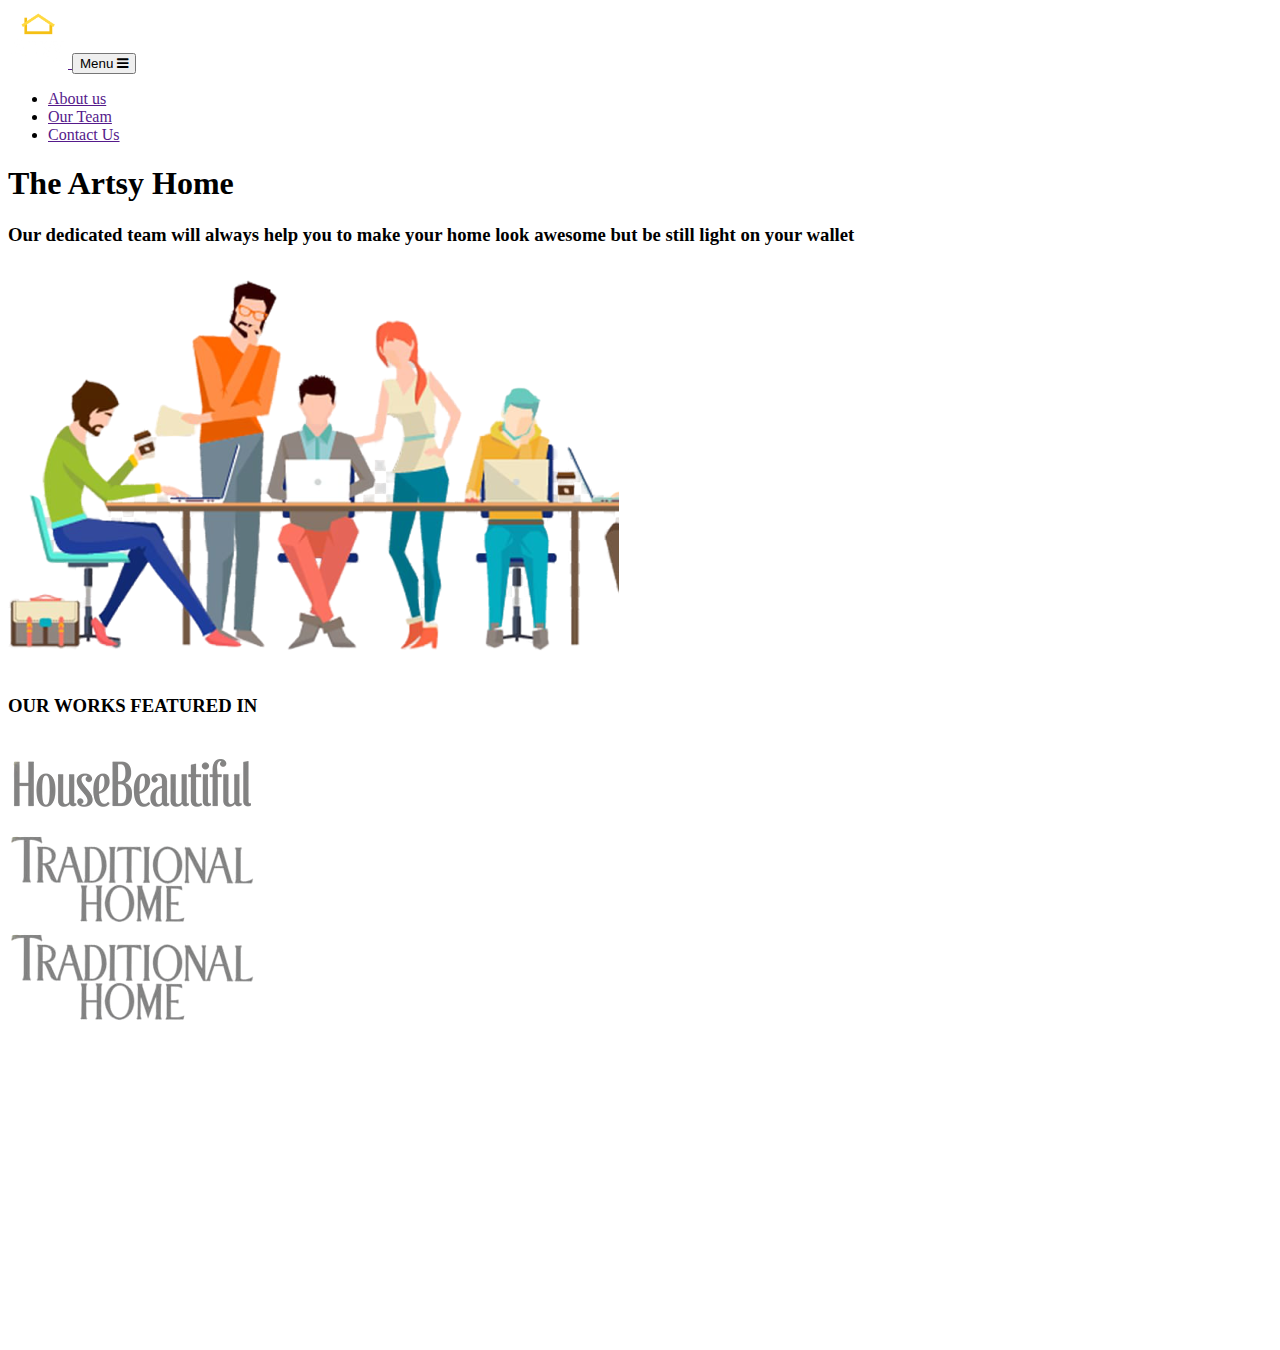
==== index.html @ b0ba8d80 "First commit" ====
<!DOCTYPE html>
<html lang="en">

<head>
    <meta charset="UTF-8">
    <meta name="viewport" content="width=device-width, initial-scale=1.0">
    <title>HomePage</title>
    <!-- Bootstrap -->
    <!-- CSS only -->
    <link rel="stylesheet" href="https://stackpath.bootstrapcdn.com/bootstrap/4.5.0/css/bootstrap.min.css"
        integrity="sha384-9aIt2nRpC12Uk9gS9baDl411NQApFmC26EwAOH8WgZl5MYYxFfc+NcPb1dKGj7Sk" crossorigin="anonymous">

    <!-- JS, Popper.js, and jQuery -->
    <script src="https://code.jquery.com/jquery-3.5.1.slim.min.js"
        integrity="sha384-DfXdz2htPH0lsSSs5nCTpuj/zy4C+OGpamoFVy38MVBnE+IbbVYUew+OrCXaRkfj"
        crossorigin="anonymous"></script>
    <script src="https://cdn.jsdelivr.net/npm/popper.js@1.16.0/dist/umd/popper.min.js"
        integrity="sha384-Q6E9RHvbIyZFJoft+2mJbHaEWldlvI9IOYy5n3zV9zzTtmI3UksdQRVvoxMfooAo"
        crossorigin="anonymous"></script>
    <script src="https://stackpath.bootstrapcdn.com/bootstrap/4.5.0/js/bootstrap.min.js"
        integrity="sha384-OgVRvuATP1z7JjHLkuOU7Xw704+h835Lr+6QL9UvYjZE3Ipu6Tp75j7Bh/kR0JKI"
        crossorigin="anonymous"></script>
    <!-- Animate.css -->
    <link rel="stylesheet" href="https://cdnjs.cloudflare.com/ajax/libs/animate.css/4.0.0/animate.min.css" />
    <!-- fontAwesome -->
    <link rel="stylesheet" href="https://stackpath.bootstrapcdn.com/font-awesome/4.7.0/css/font-awesome.min.css"
        integrity="sha384-wvfXpqpZZVQGK6TAh5PVlGOfQNHSoD2xbE+QkPxCAFlNEevoEH3Sl0sibVcOQVnN" crossorigin="anonymous">
</head>

<body>

    <nav class="navbar fixed-top navbar-expand-lg navbar-dark bg-transparent " id="mainNav">
        <div class="container">
            <a class="navbar-brand font-weight-bold" href="">
                <img height="60" src="./images/3a9c48d5-1e54-46b0-845f-4ae2c15a9fb2_200x200.png" alt="">
            </a>
            <button class="navbar-toggler navbar-toggler-right" type="button" data-toggle="collapse"
                data-target="#navbarResponsive" aria-controls="navbarResponsive" aria-expanded="false"
                aria-label="Toggle navigation">
                Menu
                <i class="fa fa-bars"></i>
            </button>
            <div class="collapse navbar-collapse" id="navbarResponsive">
                <ul class="navbar-nav ml-auto">
                    <li class="nav-item">
                        <a class="nav-link" href="">About us</a>
                    </li>
                    <li class="nav-item">
                        <a class="nav-link" href="">Our Team</a>
                    </li>
                    <li class="nav-item">
                        <a class="nav-link" href="">Contact Us</a>
                    </li>
                </ul>
            </div>
        </div>
    </nav>

    <div class=" p-lg-5 p-0 d-flex bg-info text-white align-items-center">
        <div class="container mt-5 pt-5">
            <div class="row">
                <div class="pt-5 order-2 order-lg-1 col-lg-6 col-12">
                    <h1 class="d-block animate__animated animate__fadeInLeft">The Artsy Home</h1>
                    <h3 class="d-block animate__animated animate__fadeInLeft  font-weight-light ">Our dedicated team
                        will always help you to make your home look awesome but be still light on your wallet</h3>
                </div>
                <div class="order-1 order-lg-2 col-lg-6 col-12">
                    <img class="img-fluid animate__animated animate__bounceIn"
                        src="./images/coworking-entrepreneurship-startup-company-business-hand-painted-cartoon-business-people-business-material-removebg-preview.png"
                        alt="">
                </div>
            </div>
        </div>
    </div>

    <div class="p-3  bg-light">
        <div class="animate__animated animate__fadeIn animate__delay-1s mt-2 text-center font-weight-bold">
            <h3>OUR WORKS FEATURED IN</h3>
        </div>
        <div class="animate__animated animate__fadeIn animate__delay-1s container-fluid mt-3 row text-center">
            <div class="col-lg-4">
                <img class="mb-2" src="./images/hb_logo-removebg-preview.png" alt="">
            </div>
            <div class="col-lg-4">
                <img class="mb-2" src="./images/logo1-removebg-preview.png" alt="">
            </div>
            <div class="col-lg-4">
                <img class="mb-2" src="./images/logo1-removebg-preview.png" alt="">
            </div>
        </div>
        <div>

        </div>

    </div>

    <div class="pt-5 mb-2 container-fluid">
        <div class=" row text-left">
            <div style="background-color: #007388;"
                class="wow animate__animated animate__fadeInLeftBig p-3 text-white col-lg-6 col-12">
                <h1>HEADING</h1>
                <p>
                    Lorem ipsum dolor sit amet consectetur adipisicing elit. Blanditiis explicabo exercitationem
                    mollitia iusto recusandae alias a ex repellat quasi ut natus obcaecati ipsa, doloremque eligendi
                    animi fugiat officiis quibusdam possimus. Aliquid quis corrupti beatae eaque reprehenderit
                    consequatur dolore perspiciatis doloribus velit ex voluptate dicta, laborum libero at. Qui vel
                    itaque, quia ipsam accusamus incidunt, nulla quo eligendi, iusto assumenda minima in ipsa explicabo
                    non veniam minus quasi dolorem iure. Perspiciatis commodi et quae perferendis voluptatibus enim
                    maiores, ipsa expedita, hic cum odio saepe fugit consequuntur autem. Magnam, nam. Est, quam? Vero
                    labore beatae aliquam commodi aspernatur, minus est recusandae dolor!
                </p>
            </div>
            <div class="col-lg-6 col-12">

            </div>
        </div>
        <div class="row text-left">
            <div class="col-lg-6 col-12">

            </div>
            <div style="background-color: #007388;"
                class="wow animate__animated animate__fadeInRightBig p-3 text-white  col-lg-6 col-12">
                <h1>HEADING</h1>
                <p>

                    Lorem ipsum dolor sit amet consectetur adipisicing elit. Blanditiis explicabo exercitationem
                    mollitia iusto recusandae alias a ex repellat quasi ut natus obcaecati ipsa, doloremque eligendi
                    animi fugiat officiis quibusdam possimus. Aliquid quis corrupti beatae eaque reprehenderit
                    consequatur dolore perspiciatis doloribus velit ex voluptate dicta, laborum libero at. Qui vel
                    itaque, quia ipsam accusamus incidunt, nulla quo eligendi, iusto assumenda minima in ipsa explicabo
                    non veniam minus quasi dolorem iure. Perspiciatis commodi et quae perferendis voluptatibus enim
                    maiores, ipsa expedita, hic cum odio saepe fugit consequuntur autem. Magnam, nam. Est, quam? Vero
                    labore beatae aliquam commodi aspernatur, minus est recusandae dolor!
                </p>
            </div>
        </div>
    </div>
</body>
<!-- Wow.js -->
<script src="wow.min.js"></script>
<script>
    new WOW().init();
</script>

<script>
    window.onscroll = function () {
        if (this.scrollY > 10) {
            document.getElementById("mainNav").className = "navbar fixed-top navbar-expand-lg navbar-dark bg-dark"
            document.getElementById("mainNav").style.opacity = 0.8;
        } else if (this.scrollY < 10) {
            document.getElementById("mainNav").className = "navbar fixed-top navbar-expand-lg navbar-dark bg-transparent"
            document.getElementById("mainNav").style.opacity = 1;
        }

    } 
</script>

</html>
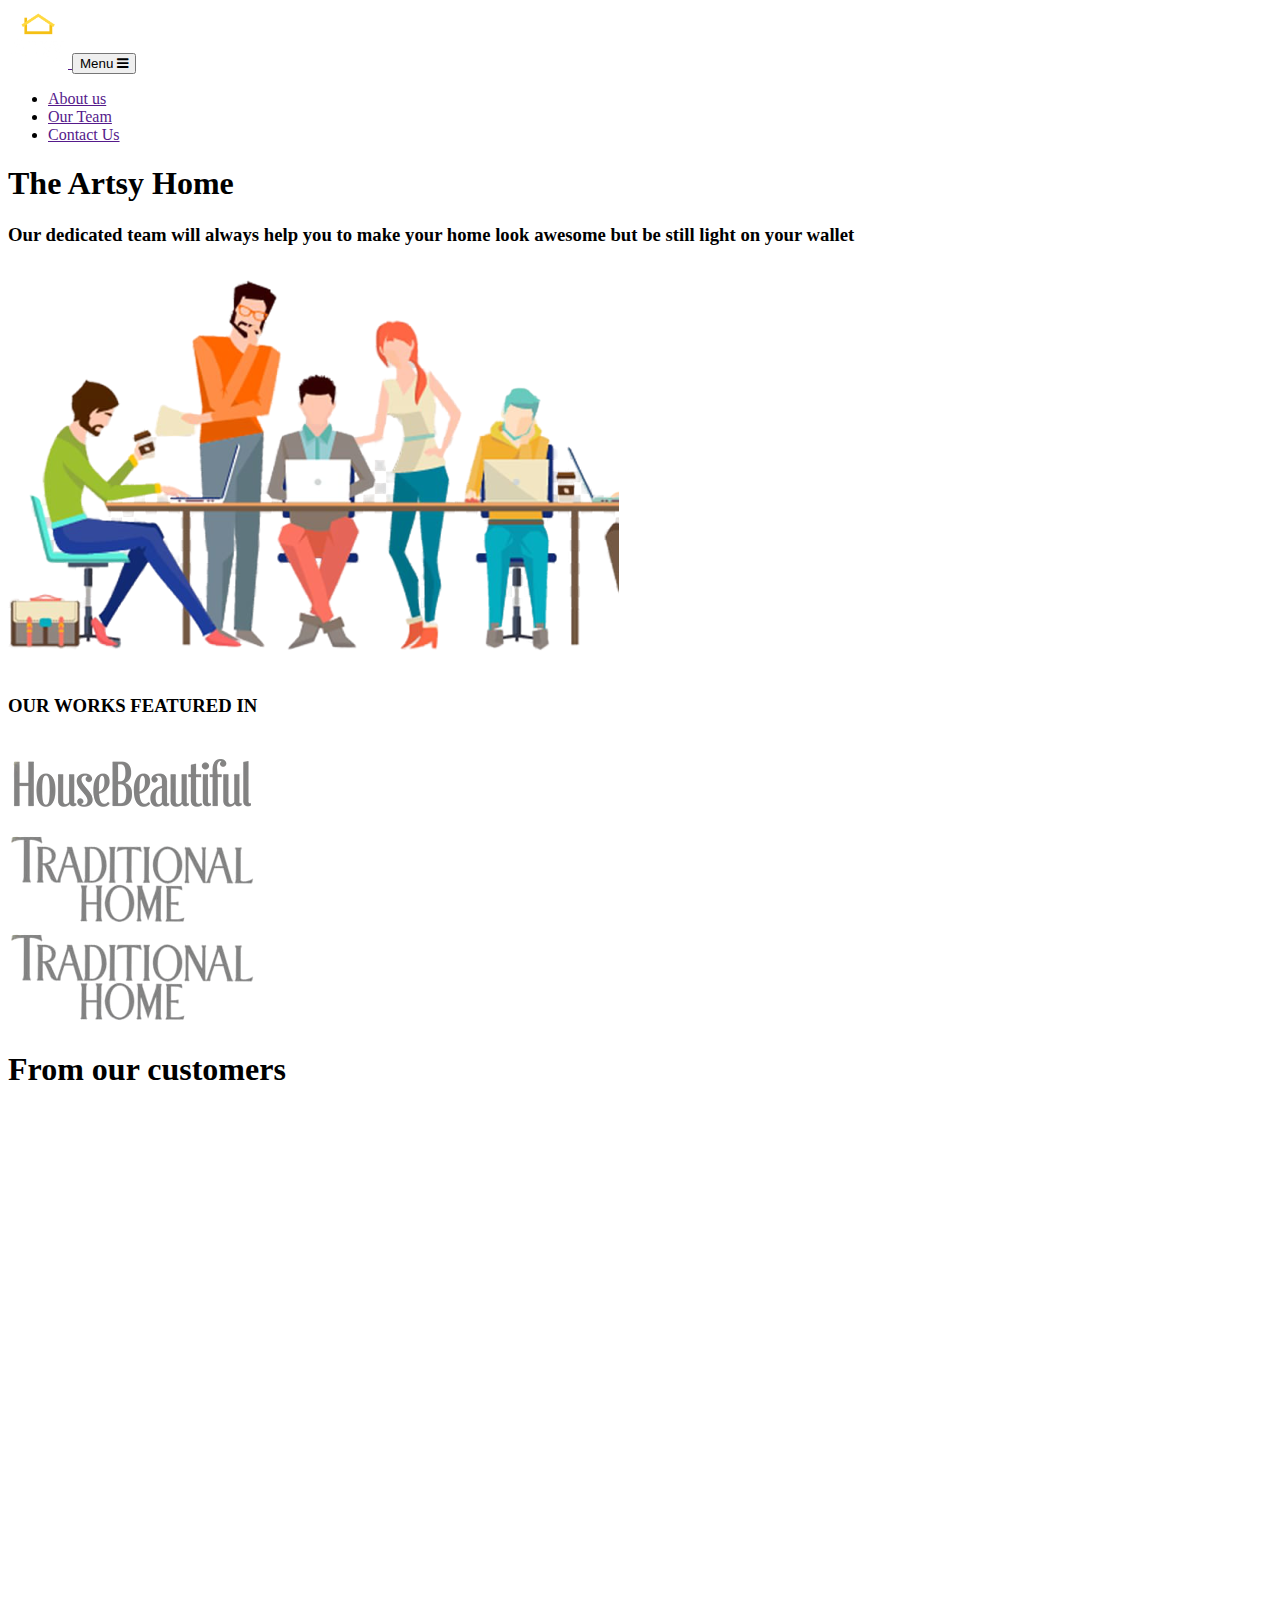
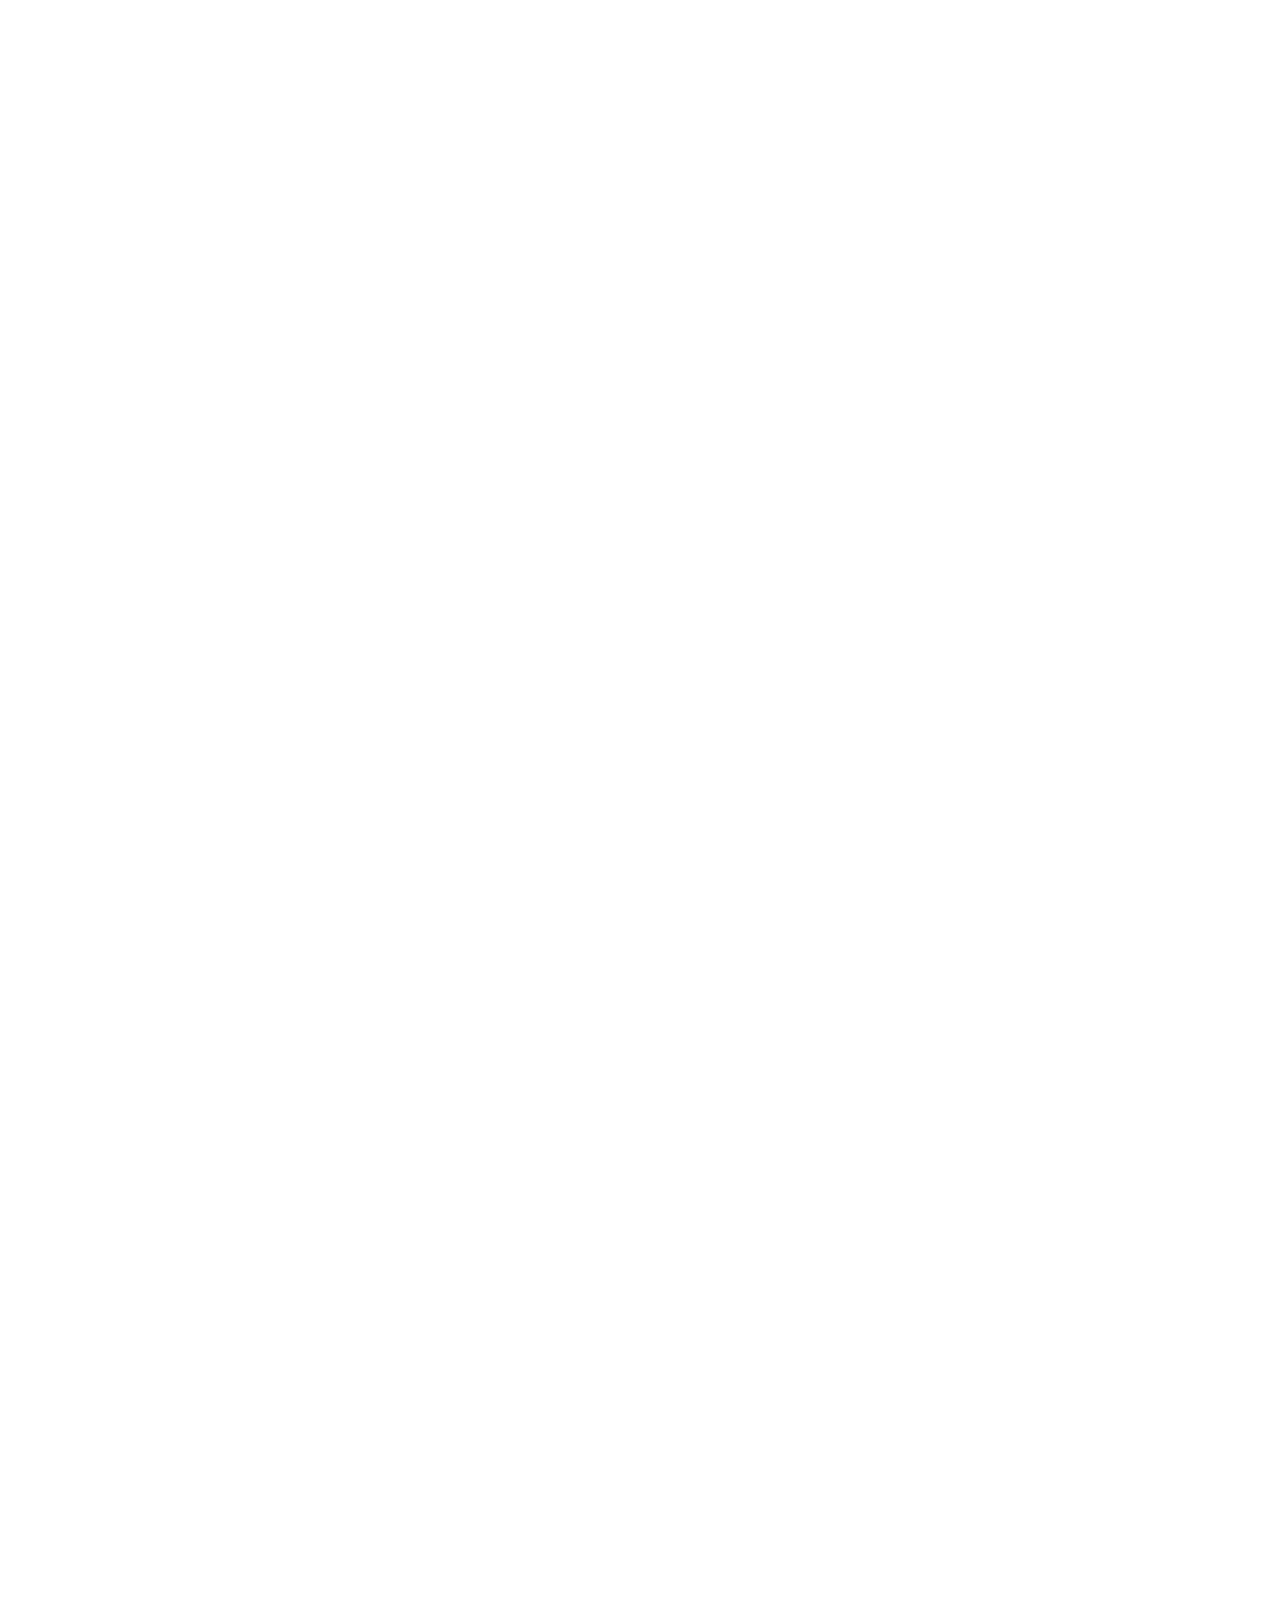
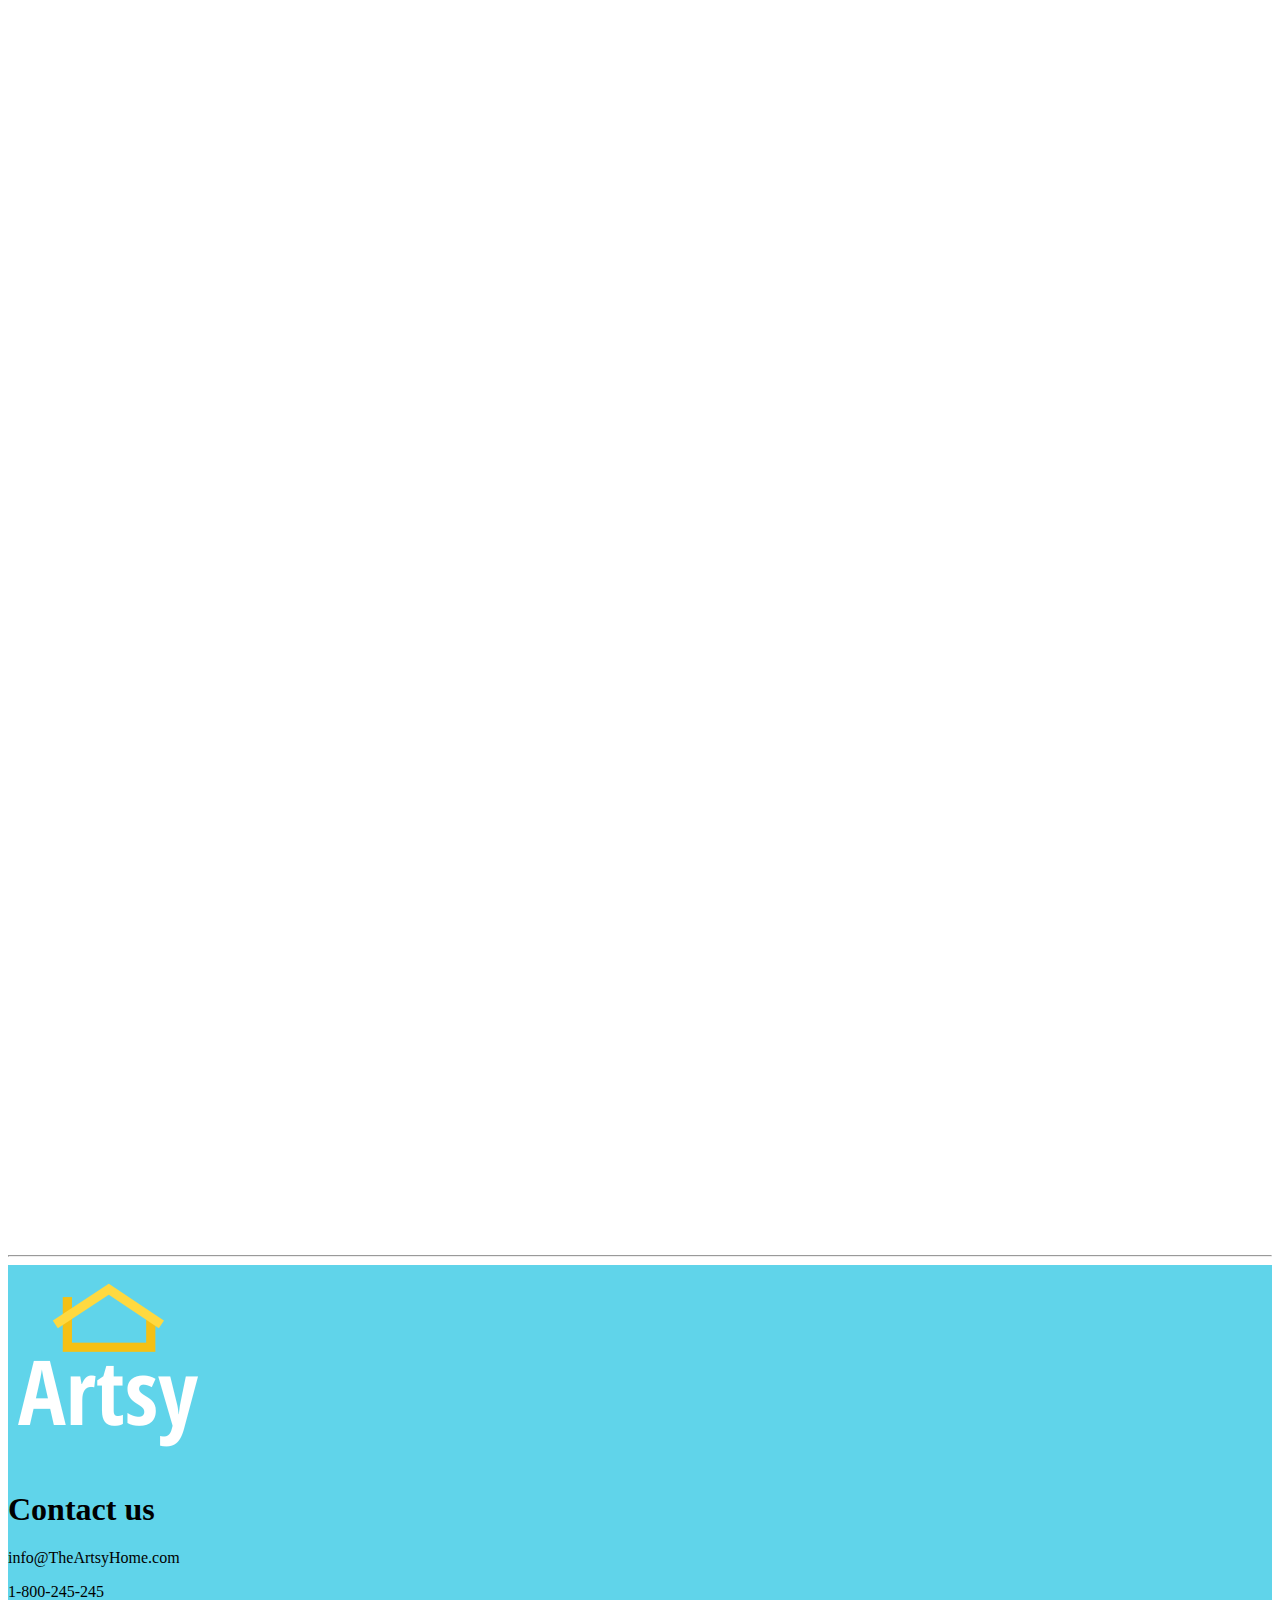
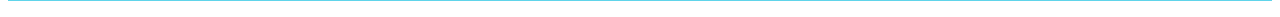
==== commit 03f0d1cd: "Contact us, carousel and Reviews added" ====
--- a/index.html
+++ b/index.html
@@ -93,48 +93,139 @@
         </div>
 
     </div>
-
-    <div class="pt-5 mb-2 container-fluid">
-        <div class=" row text-left">
+    <!-- Customers -->
+    <div class="bg-light pt-5 mb-2 container-fluid">
+        <div class="text-center mb-4">
+            <h1>From our customers</h1>
+        </div>
+        <div class="mb-4 row no-gutters text-left">
             <div style="background-color: #007388;"
                 class="wow animate__animated animate__fadeInLeftBig p-3 text-white col-lg-6 col-12">
-                <h1>HEADING</h1>
+                <h1 style="padding-top: 15%">Mr and Mrs Raghu</h1>
                 <p>
-                    Lorem ipsum dolor sit amet consectetur adipisicing elit. Blanditiis explicabo exercitationem
-                    mollitia iusto recusandae alias a ex repellat quasi ut natus obcaecati ipsa, doloremque eligendi
-                    animi fugiat officiis quibusdam possimus. Aliquid quis corrupti beatae eaque reprehenderit
-                    consequatur dolore perspiciatis doloribus velit ex voluptate dicta, laborum libero at. Qui vel
-                    itaque, quia ipsam accusamus incidunt, nulla quo eligendi, iusto assumenda minima in ipsa explicabo
-                    non veniam minus quasi dolorem iure. Perspiciatis commodi et quae perferendis voluptatibus enim
-                    maiores, ipsa expedita, hic cum odio saepe fugit consequuntur autem. Magnam, nam. Est, quam? Vero
-                    labore beatae aliquam commodi aspernatur, minus est recusandae dolor!
+                    <i class="fa fa-quote-left text-large"></i>
+                    You and your crew did an amazing job. Not only did you create a very stylish environment, you
+                    have managed to highlight so many of my personal possessions. These items are all that’s left
+                    after a 43 year career…each piece reminds me of a particular time in my life, a family member,
+                    or an estate I may have overseen. It’s of great comfort to be able to be surrounded by these
+                    memories.
+                    <i class="fa fa-quote-right"></i>
                 </p>
             </div>
             <div class="col-lg-6 col-12">
-
-            </div>
-        </div>
-        <div class="row text-left">
+                <div id="MyCarousel" class="wow animate__animated animate__fadeInRightBig carousel slide"
+                    data-ride="carousel">
+                    <ol class="carousel-indicators">
+                        <li data-target="#MyCarousel" data-slide-to="0" class="active"></li>
+                        <li data-target="#MyCarousel" data-slide-to="1"></li>
+                        <li data-target="#MyCarousel" data-slide-to="2"></li>
+                        <li data-target="#MyCarousel" data-slide-to="3"></li>
+                        <li data-target="#MyCarousel" data-slide-to="4"></li>
+                    </ol>
+                    <div class="carousel-inner">
+                        <div class="carousel-item active">
+                            <img src="./images/Raghus Apartment/livingRoom.jpg" class="d-block w-100" alt="...">
+                        </div>
+                        <div class="carousel-item">
+                            <img src="./images/Raghus Apartment/Dining.jpg" class="d-block w-100" alt="...">
+                        </div>
+                        <div class="carousel-item">
+                            <img src="./images/Raghus Apartment/Bedroom.jpg" class="d-block w-100" alt="...">
+                        </div>
+                        <div class="carousel-item">
+                            <img src="./images/Raghus Apartment/Bathroom.jpg" class="d-block w-100" alt="...">
+                        </div>
+                        <div class="carousel-item">
+                            <img src="./images/Raghus Apartment/kitchen.jpg" class="d-block w-100" alt="...">
+                        </div>
+                    </div>
+                    <a class="carousel-control-prev" href="#MyCarousel" role="button" data-slide="prev">
+                        <span class="carousel-control-prev-icon" aria-hidden="true"></span>
+                        <span class="sr-only">Previous</span>
+                    </a>
+                    <a class="carousel-control-next" href="#MyCarousel" role="button" data-slide="next">
+                        <span class="carousel-control-next-icon" aria-hidden="true"></span>
+                        <span class="sr-only">Next</span>
+                    </a>
+                </div>
+
+            </div>
+        </div>
+        <div class="row no-gutters text-left">
             <div class="col-lg-6 col-12">
+                <div id="MyCarousel2" class="wow animate__animated animate__fadeInLeftBig carousel slide"
+                    data-ride="carousel">
+                    <ol class="carousel-indicators">
+                        <li data-target="#MyCarousel2" data-slide-to="0" class="active"></li>
+                        <li data-target="#MyCarousel2" data-slide-to="1"></li>
+                        <li data-target="#MyCarousel2" data-slide-to="2"></li>
+                        <li data-target="#MyCarousel2" data-slide-to="3"></li>
+                        <li data-target="#MyCarousel2" data-slide-to="4"></li>
+                    </ol>
+                    <div class="carousel-inner">
+                        <div class="carousel-item active">
+                            <img src="./images/Ravi's Apartment/livingRoom.jpg" class="d-block w-100" alt="...">
+                        </div>
+                        <div class="carousel-item">
+                            <img src="./images/Ravi's Apartment/Dining.jpg" class="d-block w-100" alt="...">
+                        </div>
+                        <div class="carousel-item">
+                            <img src="./images/Ravi's Apartment/Bedroom.jpg" class="d-block w-100" alt="...">
+                        </div>
+                        <div class="carousel-item">
+                            <img src="./images/Ravi's Apartment/Bathroom.jpg" class="d-block w-100" alt="...">
+                        </div>
+                        <div class="carousel-item">
+                            <img src="./images/Ravi's Apartment/Kitchen.jpg" class="d-block w-100" alt="...">
+                        </div>
+                    </div>
+                    <a class="carousel-control-prev" href="#MyCarousel2" role="button" data-slide="prev">
+                        <span class="carousel-control-prev-icon" aria-hidden="true"></span>
+                        <span class="sr-only">Previous</span>
+                    </a>
+                    <a class="carousel-control-next" href="#MyCarousel2" role="button" data-slide="next">
+                        <span class="carousel-control-next-icon" aria-hidden="true"></span>
+                        <span class="sr-only">Next</span>
+                    </a>
+                </div>
 
             </div>
             <div style="background-color: #007388;"
                 class="wow animate__animated animate__fadeInRightBig p-3 text-white  col-lg-6 col-12">
-                <h1>HEADING</h1>
+                <h1 style="padding-top: 15%">Mr and Mrs Ravi</h1>
                 <p>
-
-                    Lorem ipsum dolor sit amet consectetur adipisicing elit. Blanditiis explicabo exercitationem
-                    mollitia iusto recusandae alias a ex repellat quasi ut natus obcaecati ipsa, doloremque eligendi
-                    animi fugiat officiis quibusdam possimus. Aliquid quis corrupti beatae eaque reprehenderit
-                    consequatur dolore perspiciatis doloribus velit ex voluptate dicta, laborum libero at. Qui vel
-                    itaque, quia ipsam accusamus incidunt, nulla quo eligendi, iusto assumenda minima in ipsa explicabo
-                    non veniam minus quasi dolorem iure. Perspiciatis commodi et quae perferendis voluptatibus enim
-                    maiores, ipsa expedita, hic cum odio saepe fugit consequuntur autem. Magnam, nam. Est, quam? Vero
-                    labore beatae aliquam commodi aspernatur, minus est recusandae dolor!
+                    <i class="fa fa-quote-left"></i>
+                    Consulting with this group was both professional and prompt. Their help bringing a 1986 home
+                    into the 21st century was better than we could ever imagined. Great ideas were brought to the
+                    table which included room by room design. Paint color,rugs, bedding,lamp, plus accessory
+                    suggestions. Very impressed how they believed in using items you had but arranging them for a
+                    totally different look. I would highly recommend this company as they are all about putting the
+                    client first and their goals before presenting ideas.
+                    <i class="fa fa-quote-right"></i>
                 </p>
             </div>
         </div>
     </div>
+    <hr>
+    <footer style="background-color: #60d4ea;">
+        <div class="container p-5">
+            <div class="row no-gutters">
+                <div class="col-lg-5 col-12">
+                    <img height="200" src="./images/3a9c48d5-1e54-46b0-845f-4ae2c15a9fb2_200x200.png" alt="">
+                </div>
+                <div class="col-lg-7 col-12 text-white text-center border border-right-0 border-top-0 border-bottom-0">
+                    <h1 class="mb-5">Contact us</h1>
+                    <p>
+                        info@TheArtsyHome.com 
+                    </p>
+                    <p>
+                        1-800-245-245
+                    </p>
+                </div>
+            </div>
+        </div>
+
+    </footer>
 </body>
 <!-- Wow.js -->
 <script src="wow.min.js"></script>
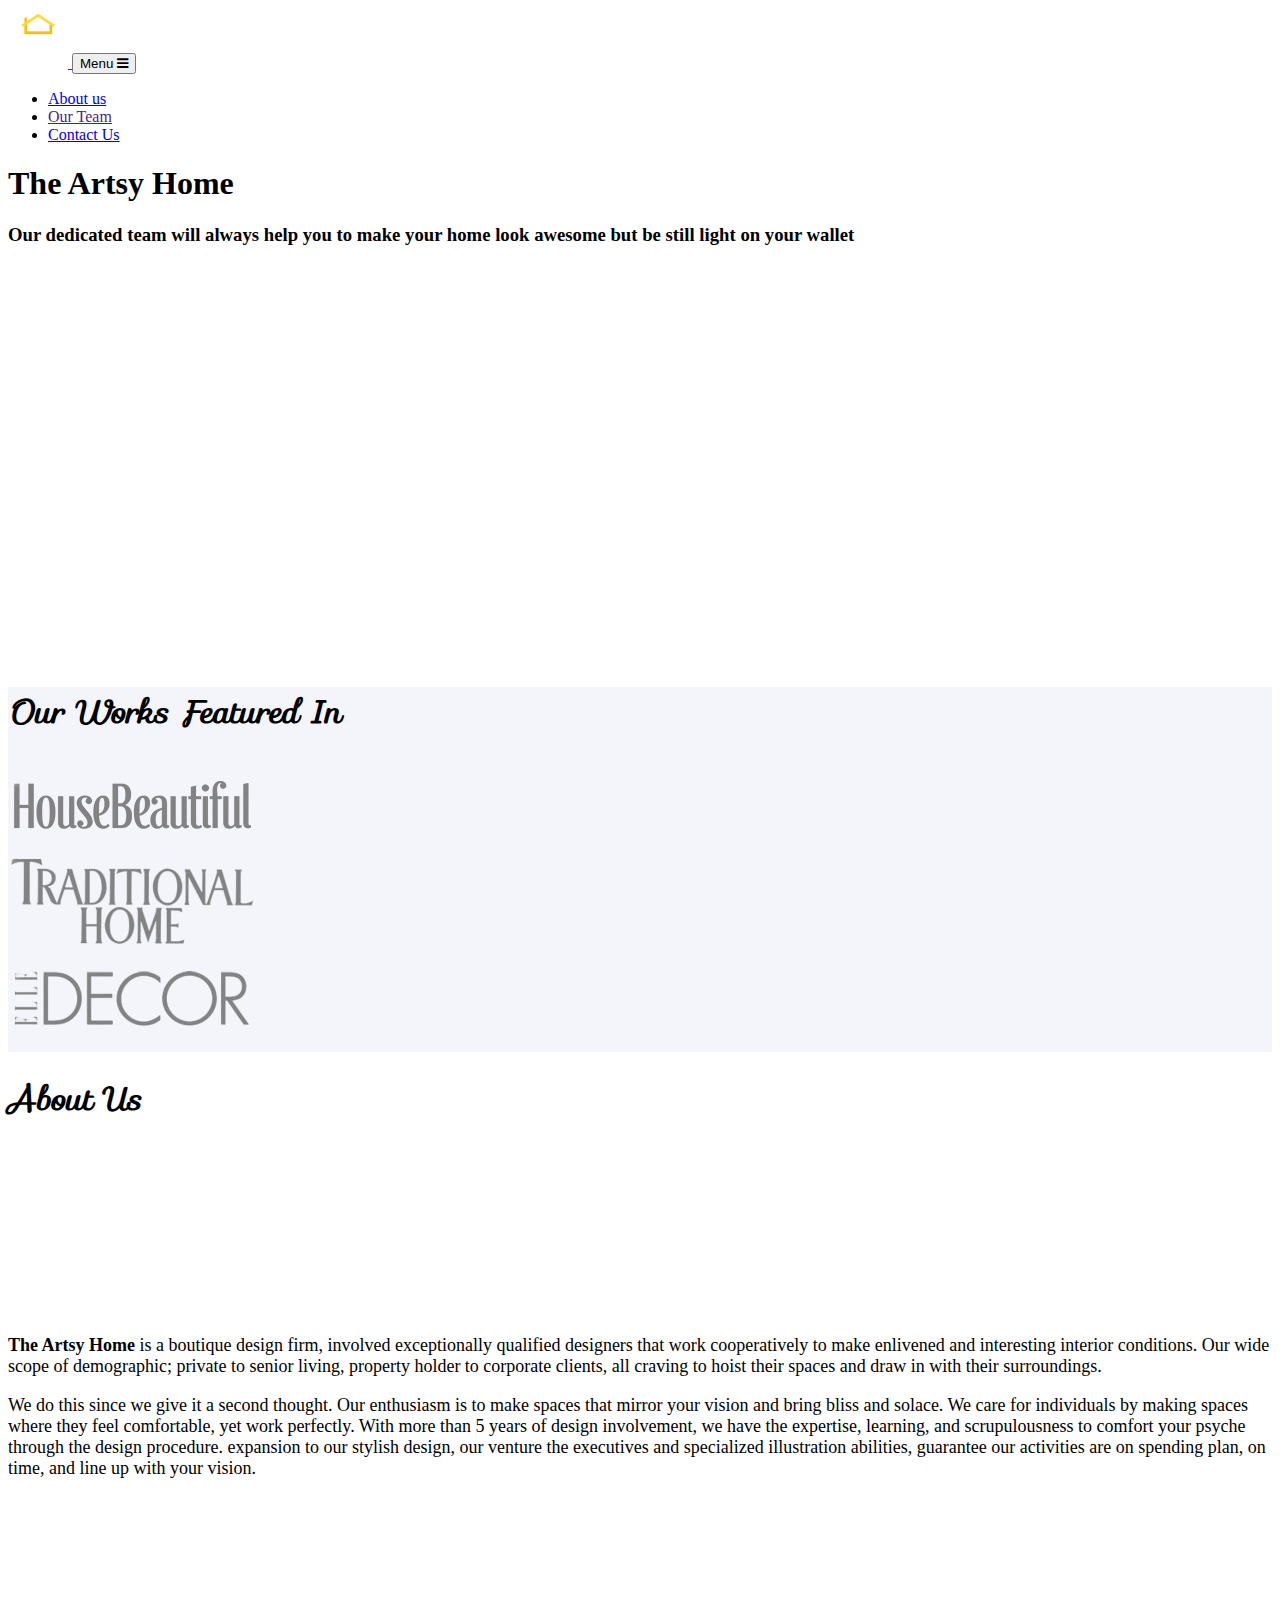
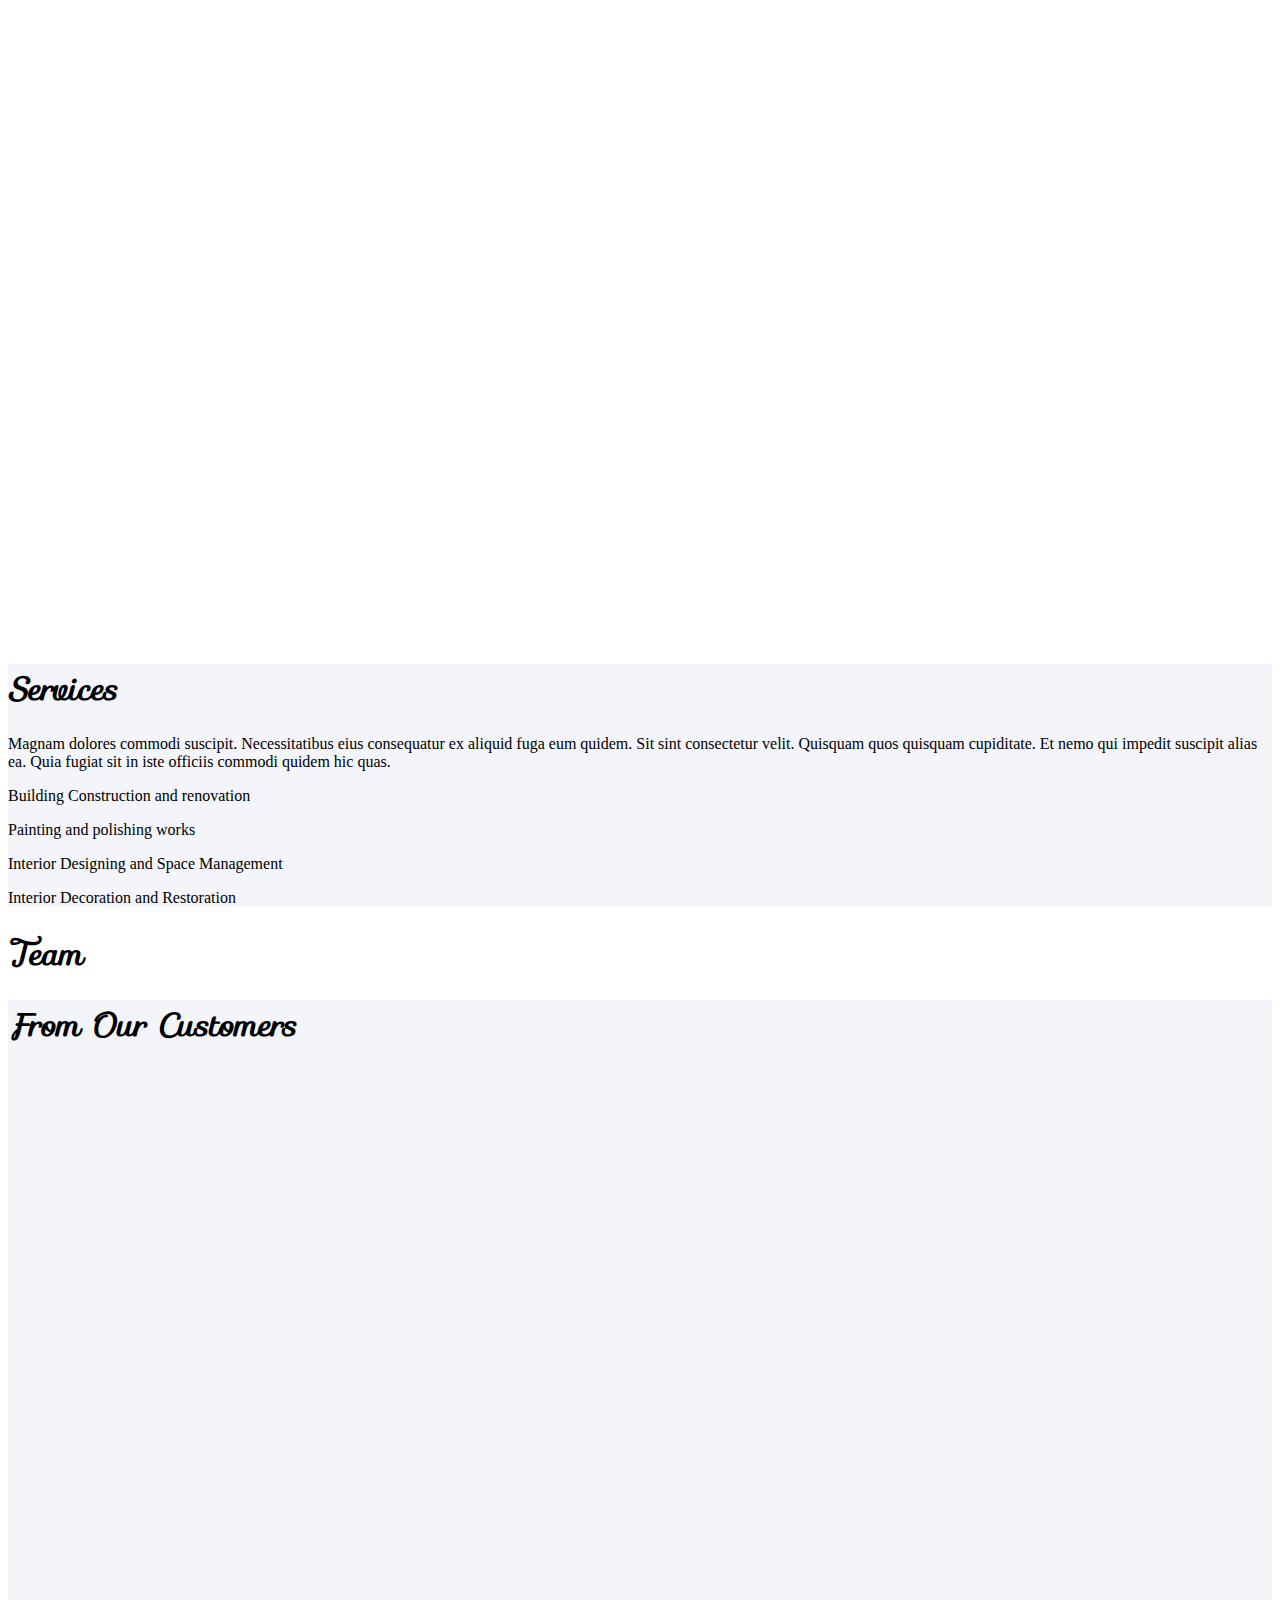
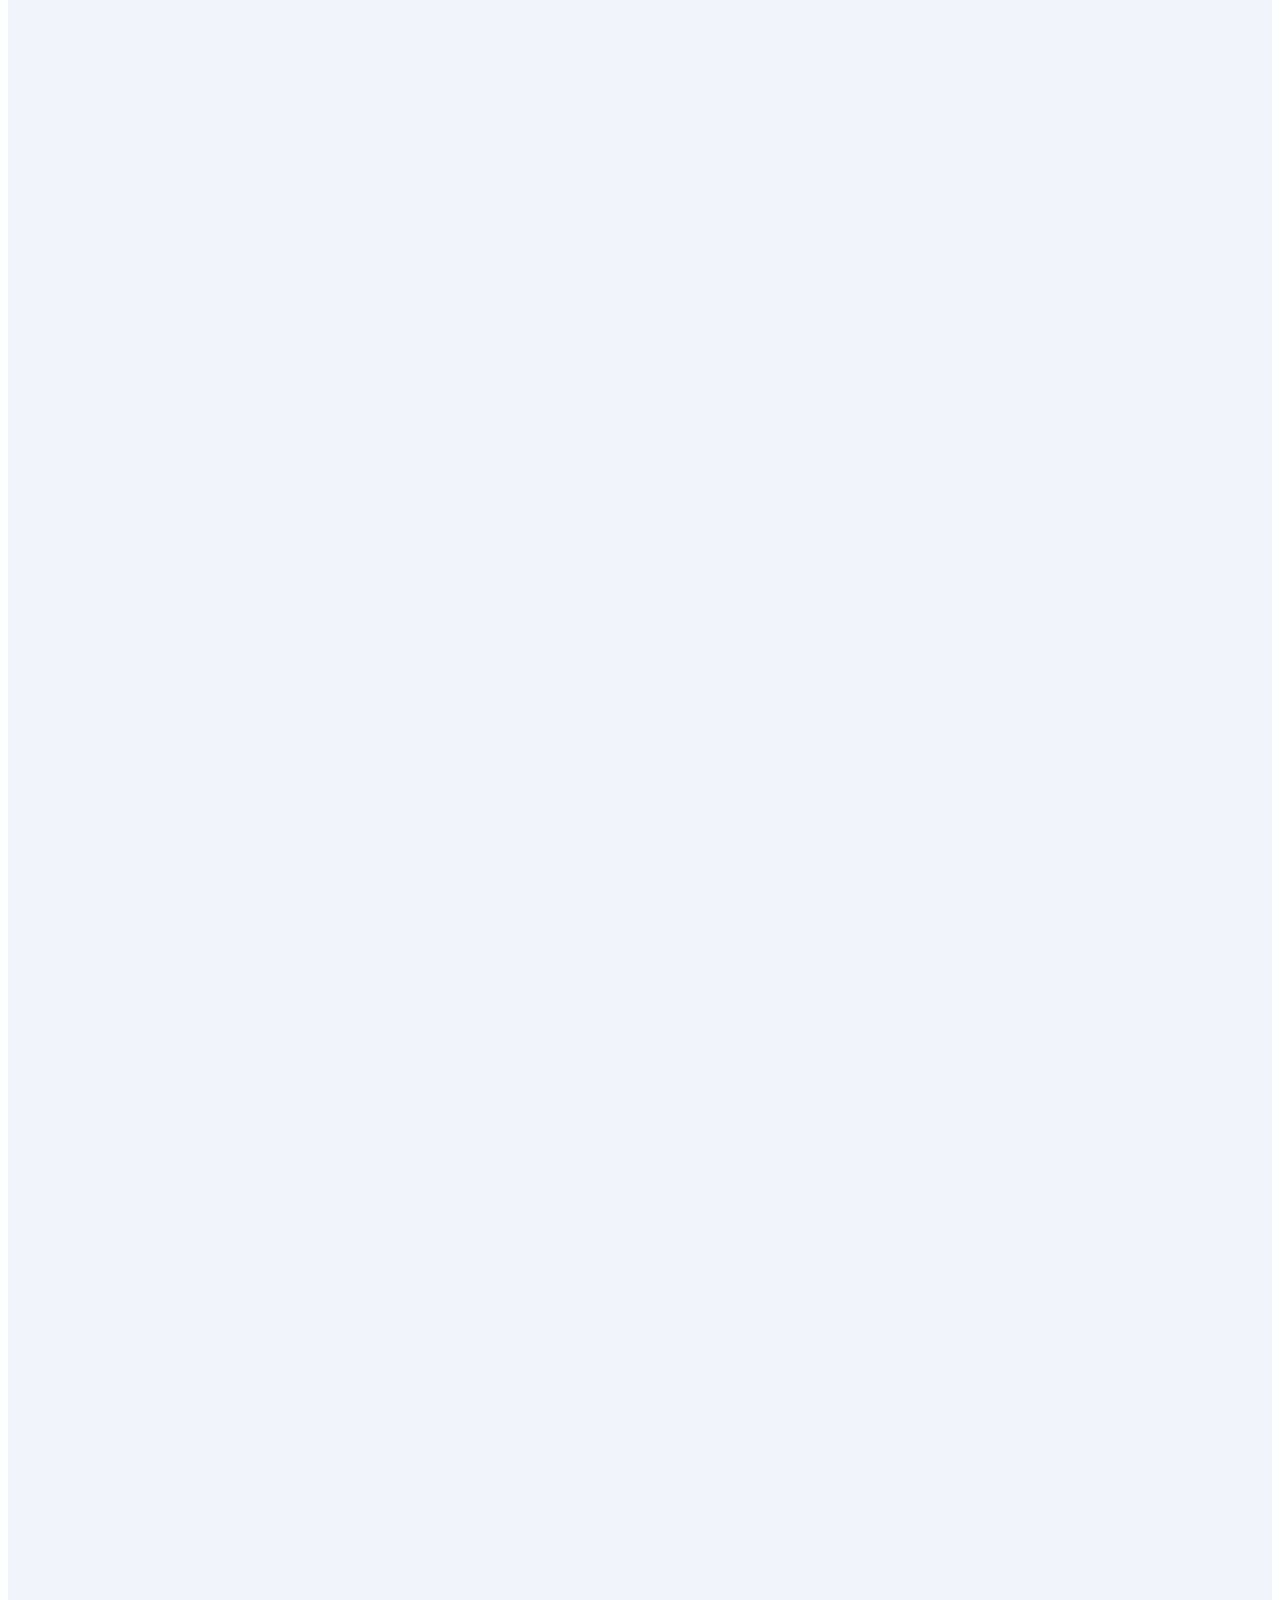
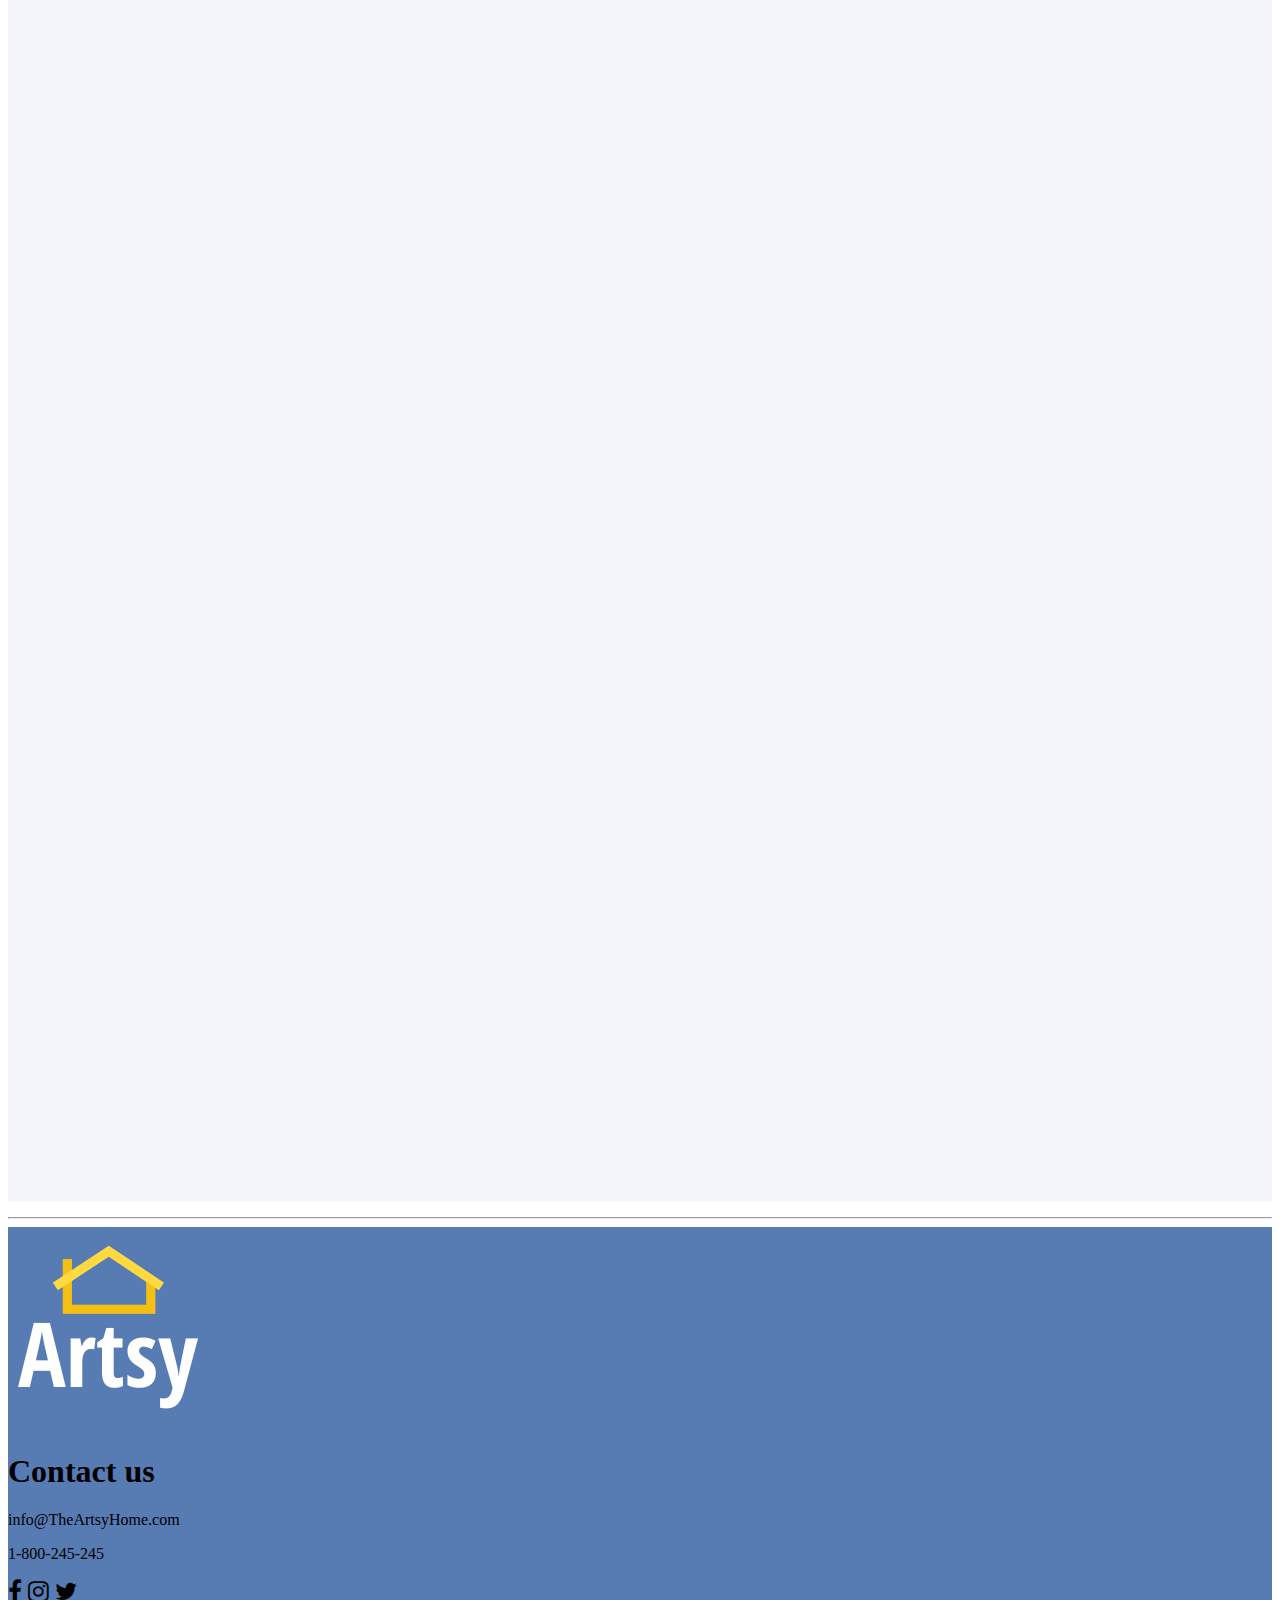
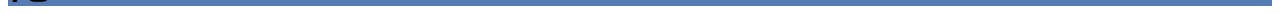
==== commit 78e78d55: "added about us and services" ====
--- a/index.html
+++ b/index.html
@@ -9,7 +9,8 @@
     <!-- CSS only -->
     <link rel="stylesheet" href="https://stackpath.bootstrapcdn.com/bootstrap/4.5.0/css/bootstrap.min.css"
         integrity="sha384-9aIt2nRpC12Uk9gS9baDl411NQApFmC26EwAOH8WgZl5MYYxFfc+NcPb1dKGj7Sk" crossorigin="anonymous">
-
+    <!-- Font -->
+    <link href='https://fonts.googleapis.com/css?family=Sofia' rel='stylesheet'>
     <!-- JS, Popper.js, and jQuery -->
     <script src="https://code.jquery.com/jquery-3.5.1.slim.min.js"
         integrity="sha384-DfXdz2htPH0lsSSs5nCTpuj/zy4C+OGpamoFVy38MVBnE+IbbVYUew+OrCXaRkfj"
@@ -25,6 +26,8 @@
     <!-- fontAwesome -->
     <link rel="stylesheet" href="https://stackpath.bootstrapcdn.com/font-awesome/4.7.0/css/font-awesome.min.css"
         integrity="sha384-wvfXpqpZZVQGK6TAh5PVlGOfQNHSoD2xbE+QkPxCAFlNEevoEH3Sl0sibVcOQVnN" crossorigin="anonymous">
+    <!-- main.css -->
+    <link rel="stylesheet" href="main.css" />
 </head>
 
 <body>
@@ -42,21 +45,21 @@
             </button>
             <div class="collapse navbar-collapse" id="navbarResponsive">
                 <ul class="navbar-nav ml-auto">
-                    <li class="nav-item">
-                        <a class="nav-link" href="">About us</a>
+                    <li class="nav-item text-white">
+                        <a class="nav-link" href="#AboutUs">About us</a>
                     </li>
-                    <li class="nav-item">
+                    <li class="nav-item text-white">
                         <a class="nav-link" href="">Our Team</a>
                     </li>
-                    <li class="nav-item">
-                        <a class="nav-link" href="">Contact Us</a>
+                    <li class="nav-item text-white">
+                        <a class="nav-link " href="#contact">Contact Us</a>
                     </li>
                 </ul>
             </div>
         </div>
     </nav>
 
-    <div class=" p-lg-5 p-0 d-flex bg-info text-white align-items-center">
+    <div class="parallax p-lg-5 p-0 d-flex text-white align-items-center">
         <div class="container mt-5 pt-5">
             <div class="row">
                 <div class="pt-5 order-2 order-lg-1 col-lg-6 col-12">
@@ -65,27 +68,27 @@
                         will always help you to make your home look awesome but be still light on your wallet</h3>
                 </div>
                 <div class="order-1 order-lg-2 col-lg-6 col-12">
-                    <img class="img-fluid animate__animated animate__bounceIn"
+                    <!-- <img class="img-fluid animate__animated animate__bounceIn"
                         src="./images/coworking-entrepreneurship-startup-company-business-hand-painted-cartoon-business-people-business-material-removebg-preview.png"
-                        alt="">
-                </div>
-            </div>
-        </div>
-    </div>
-
-    <div class="p-3  bg-light">
+                        alt=""> -->
+                </div>
+            </div>
+        </div>
+    </div>
+
+    <div class="mainDiv p-3">
         <div class="animate__animated animate__fadeIn animate__delay-1s mt-2 text-center font-weight-bold">
-            <h3>OUR WORKS FEATURED IN</h3>
-        </div>
-        <div class="animate__animated animate__fadeIn animate__delay-1s container-fluid mt-3 row text-center">
+            <h1 class="heading">Our Works Featured In</h1>
+        </div>
+        <div class="animate__animated animate__fadeIn animate__delay-1s container-fluid m-0 mt-3 row text-center">
             <div class="col-lg-4">
-                <img class="mb-2" src="./images/hb_logo-removebg-preview.png" alt="">
+                <img loading=lazy class="mb-2" src="./images/hb_logo-removebg-preview.png" alt="">
             </div>
             <div class="col-lg-4">
-                <img class="mb-2" src="./images/logo1-removebg-preview.png" alt="">
+                <img loading=lazy class="mb-2" src="./images/logo1-removebg-preview.png" alt="">
             </div>
             <div class="col-lg-4">
-                <img class="mb-2" src="./images/logo1-removebg-preview.png" alt="">
+                <img loading=lazy class="mb-2" src="./images/logo2-removebg-preview.png" alt="">
             </div>
         </div>
         <div>
@@ -93,13 +96,89 @@
         </div>
 
     </div>
+
+    <!-- About US -->
+    <div id="AboutUs" class="text-center mb-5 mt-5">
+        <div>
+            <h1 class="heading">About Us</h1>
+        </div>
+        <div class="row m-0 container-fluid">
+            <div class="col-lg-6 col-12">
+                <p style="font-size: large; padding-top: 15%;">
+                   <b>The Artsy Home</b>  is a boutique design firm, involved exceptionally qualified designers that work
+                    cooperatively to make enlivened and interesting interior conditions. Our wide scope of demographic;
+                    private to senior living, property holder to corporate clients, all craving to hoist their spaces
+                    and draw in with their surroundings.
+                </p>
+                <p style="font-size: large;">
+                    We do this since we give it a second thought. Our enthusiasm is to make spaces that mirror your
+                    vision and bring bliss and solace. We care for individuals by making spaces where they feel
+                    comfortable, yet work perfectly. With more than 5 years of design involvement, we have the
+                    expertise, learning, and scrupulousness to comfort your psyche through the design procedure.
+                    expansion to our stylish design, our venture the executives and specialized illustration abilities,
+                    guarantee our activities are on spending plan, on time, and line up with your vision.
+                </p>
+            </div>
+            <div class="col-lg-6 col-12">
+                <div class="wow animate__animated animate__fadeIn animate__delay-1s container">
+                    <img src="./images/undraw_profile_6l1l.svg" class="img-fluid" alt="">
+                </div>
+            </div>
+        </div>
+    </div>
+
+    <!-- Services -->
+    <div id="Services" class="mainDiv text-center mb-5 mt-5 p-3">
+        <h1 class="heading">
+            Services
+        </h1>
+        <div class="container p-0 mb-5">
+            <p class="mb-5">
+                Magnam dolores commodi suscipit. Necessitatibus eius consequatur ex aliquid fuga eum quidem. Sit sint
+                consectetur velit. Quisquam quos quisquam cupiditate. Et nemo qui impedit suscipit alias ea. Quia fugiat
+                sit
+                in iste officiis commodi quidem hic quas.
+            </p>
+            <div class="row no-gutters m-0 ">
+                <div class="serviceCard card  shadow col mr-2">
+                    <div class="card-body">
+                        <p class="card-text">Building Construction and renovation</p>
+                    </div>
+                </div>
+                <div class="serviceCard card  shadow col mr-2">
+                    <div class="card-body">
+                        <p class="card-text">Painting and polishing works</p>
+                    </div>
+                </div>
+                <div class="serviceCard card  shadow col mr-2">
+                    <div class="card-body">
+                        <p class="card-text">Interior Designing and Space Management</p>
+                    </div>
+                </div>
+                <div class="serviceCard card  shadow col mr-2">
+                    <div class="card-body">
+                        <p class="card-text">Interior Decoration and Restoration</p>
+                    </div>
+                </div>
+            </div>
+
+        </div>
+
+    </div>
+    <!-- Team -->
+    <div id="Team" class=" text-center mb-5 mt-5 p-3">
+        <h1 class="heading">
+            Team
+        </h1>
+    </div>
+
     <!-- Customers -->
-    <div class="bg-light pt-5 mb-2 container-fluid">
+    <div class="mainDiv p-3 mb-2 container-fluid">
         <div class="text-center mb-4">
-            <h1>From our customers</h1>
+            <h1 class="heading">From Our Customers</h1>
         </div>
         <div class="mb-4 row no-gutters text-left">
-            <div style="background-color: #007388;"
+            <div style="background-color: #577bb3;"
                 class="wow animate__animated animate__fadeInLeftBig p-3 text-white col-lg-6 col-12">
                 <h1 style="padding-top: 15%">Mr and Mrs Raghu</h1>
                 <p>
@@ -190,7 +269,7 @@
                 </div>
 
             </div>
-            <div style="background-color: #007388;"
+            <div style="background-color: #577bb3;"
                 class="wow animate__animated animate__fadeInRightBig p-3 text-white  col-lg-6 col-12">
                 <h1 style="padding-top: 15%">Mr and Mrs Ravi</h1>
                 <p>
@@ -207,20 +286,31 @@
         </div>
     </div>
     <hr>
-    <footer style="background-color: #60d4ea;">
-        <div class="container p-5">
+    <footer id="contact" style="background-color: rgb(87, 123, 179);">
+        <div class="container pt-5 pb-5">
             <div class="row no-gutters">
-                <div class="col-lg-5 col-12">
+                <div class="col-lg-6 col-12 text-center">
                     <img height="200" src="./images/3a9c48d5-1e54-46b0-845f-4ae2c15a9fb2_200x200.png" alt="">
                 </div>
-                <div class="col-lg-7 col-12 text-white text-center border border-right-0 border-top-0 border-bottom-0">
-                    <h1 class="mb-5">Contact us</h1>
+                <div class="col-lg-6 col-12 text-white text-center ">
+                    <h1 class="mb-3">Contact us</h1>
                     <p>
-                        info@TheArtsyHome.com 
+                        info@TheArtsyHome.com
                     </p>
                     <p>
                         1-800-245-245
                     </p>
+                    <div>
+                        <a id="socialHandles" class="btn">
+                            <i class="text-white fa fa-facebook"></i>
+                        </a>
+                        <a id="socialHandles" class="btn ml-5 mr-5">
+                            <i class="text-white fa fa-instagram"></i>
+                        </a>
+                        <a id="socialHandles" class="btn">
+                            <i class="text-white fa fa-twitter"></i>
+                        </a>
+                    </div>
                 </div>
             </div>
         </div>
@@ -244,6 +334,7 @@
         }
 
     } 
+
 </script>
 
 </html>--- a/main.css
+++ b/main.css
@@ -0,0 +1,35 @@
+html{
+    scroll-behavior: smooth;
+}
+#socialHandles{
+font-size: x-large;
+transition: 0.5s;
+}
+#socialHandles:hover{
+font-size: xx-large  ;
+}
+.heading{
+    font-family: 'Sofia';
+    font-style: italic;
+}
+.mainDiv{
+    background-color: #f3f5fa;
+}
+.parallax { 
+    background-image: url("https://images.pexels.com/photos/667838/pexels-photo-667838.jpeg?auto=compress&cs=tinysrgb&dpr=900&w=650"); 
+    min-height: 500px;  
+    background-attachment: fixed; 
+    background-position: center; 
+    background-repeat: no-repeat; 
+    background-size: cover; 
+} 
+.serviceCard{
+    transition: 0.1s;
+    /* transition-property: color ,font-weight, transform;     */
+}
+.serviceCard:hover{
+    font-weight: 700;
+    color: #324f8c;
+transform:translateZ(0) scaleY(1.2);
+}
+    
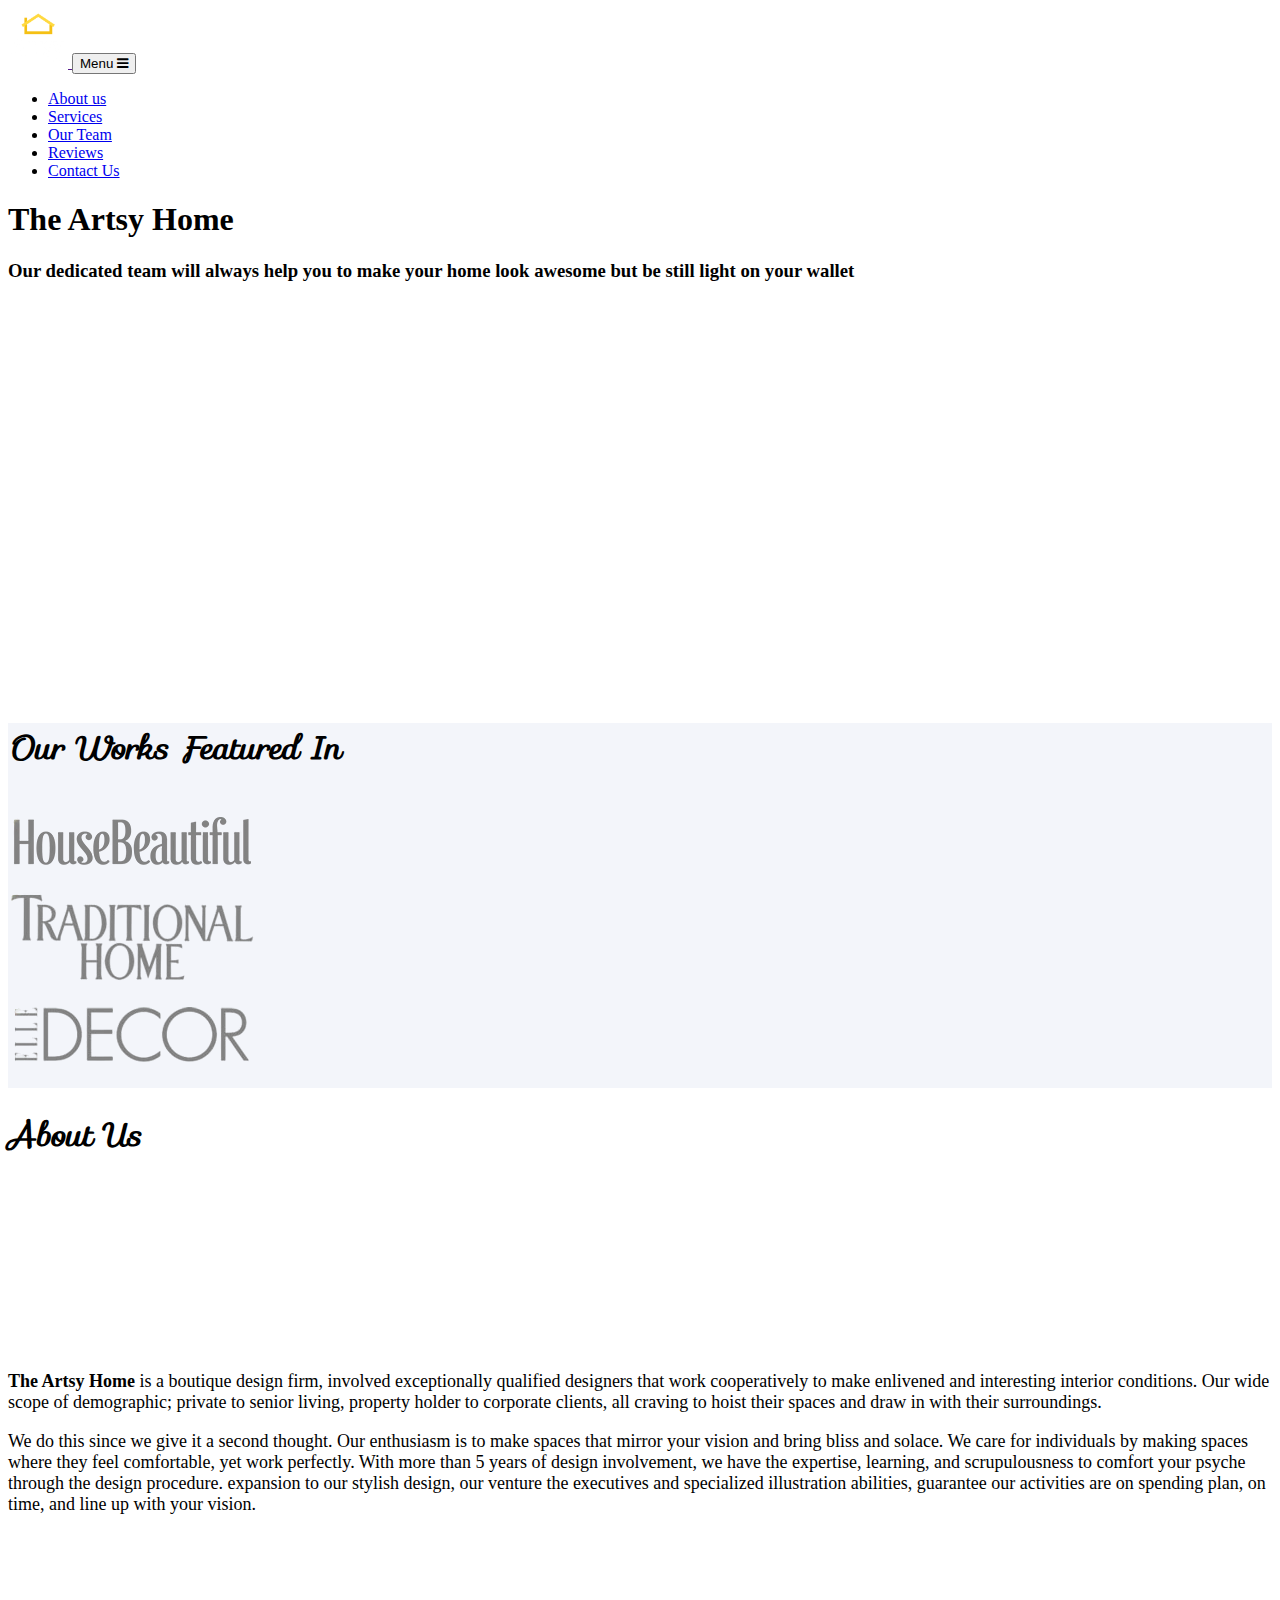
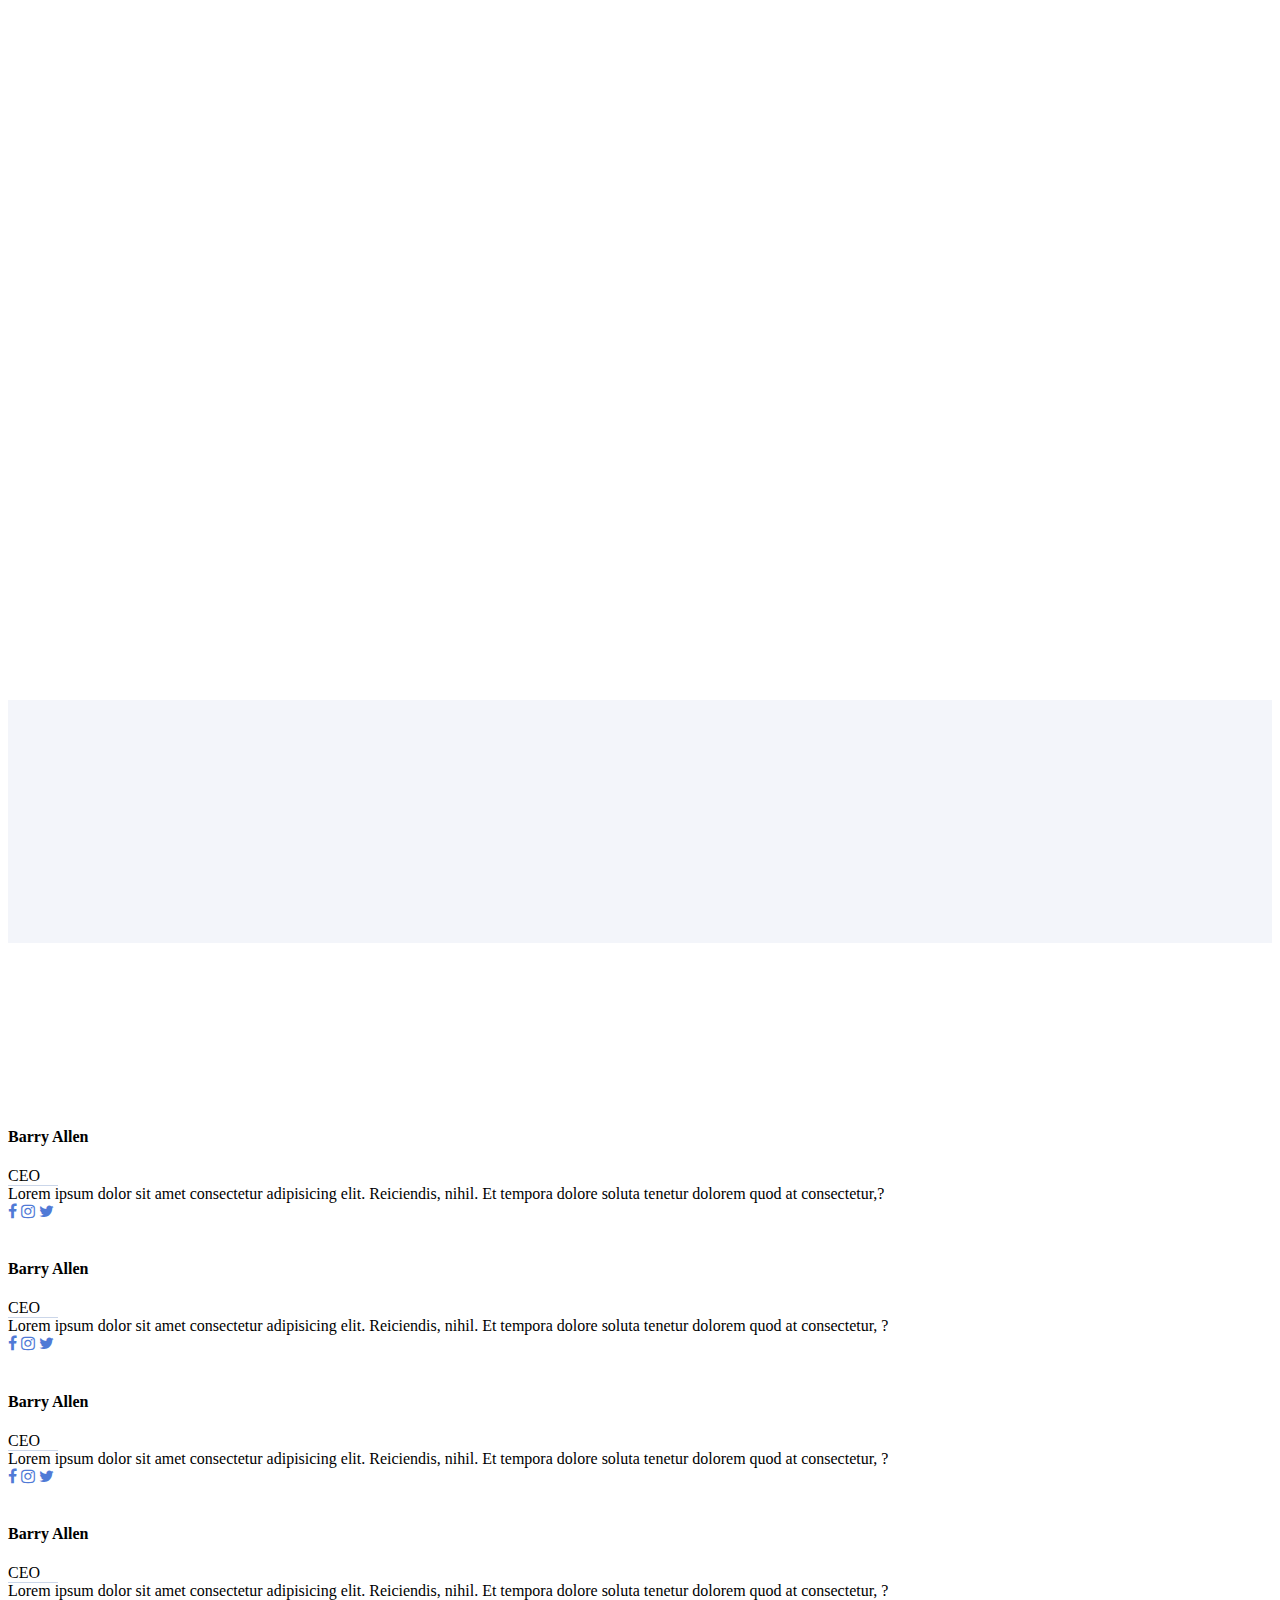
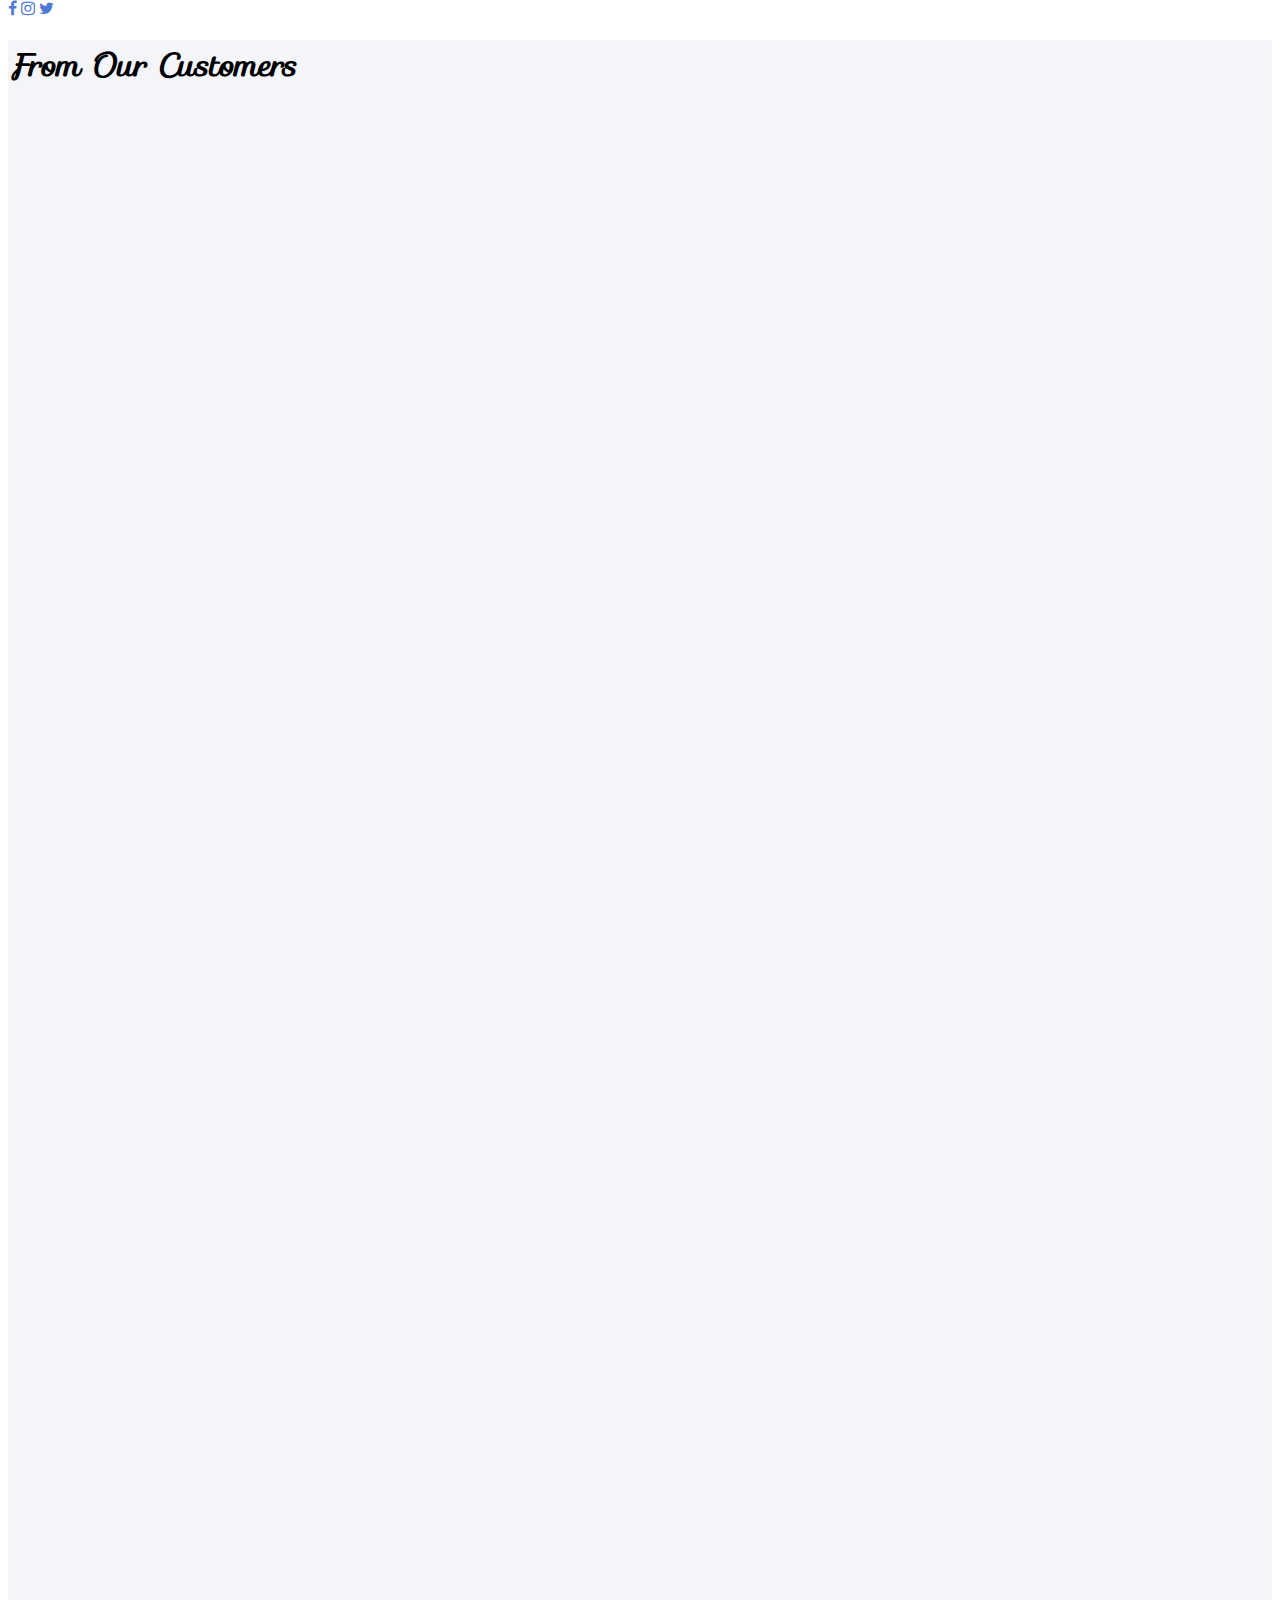
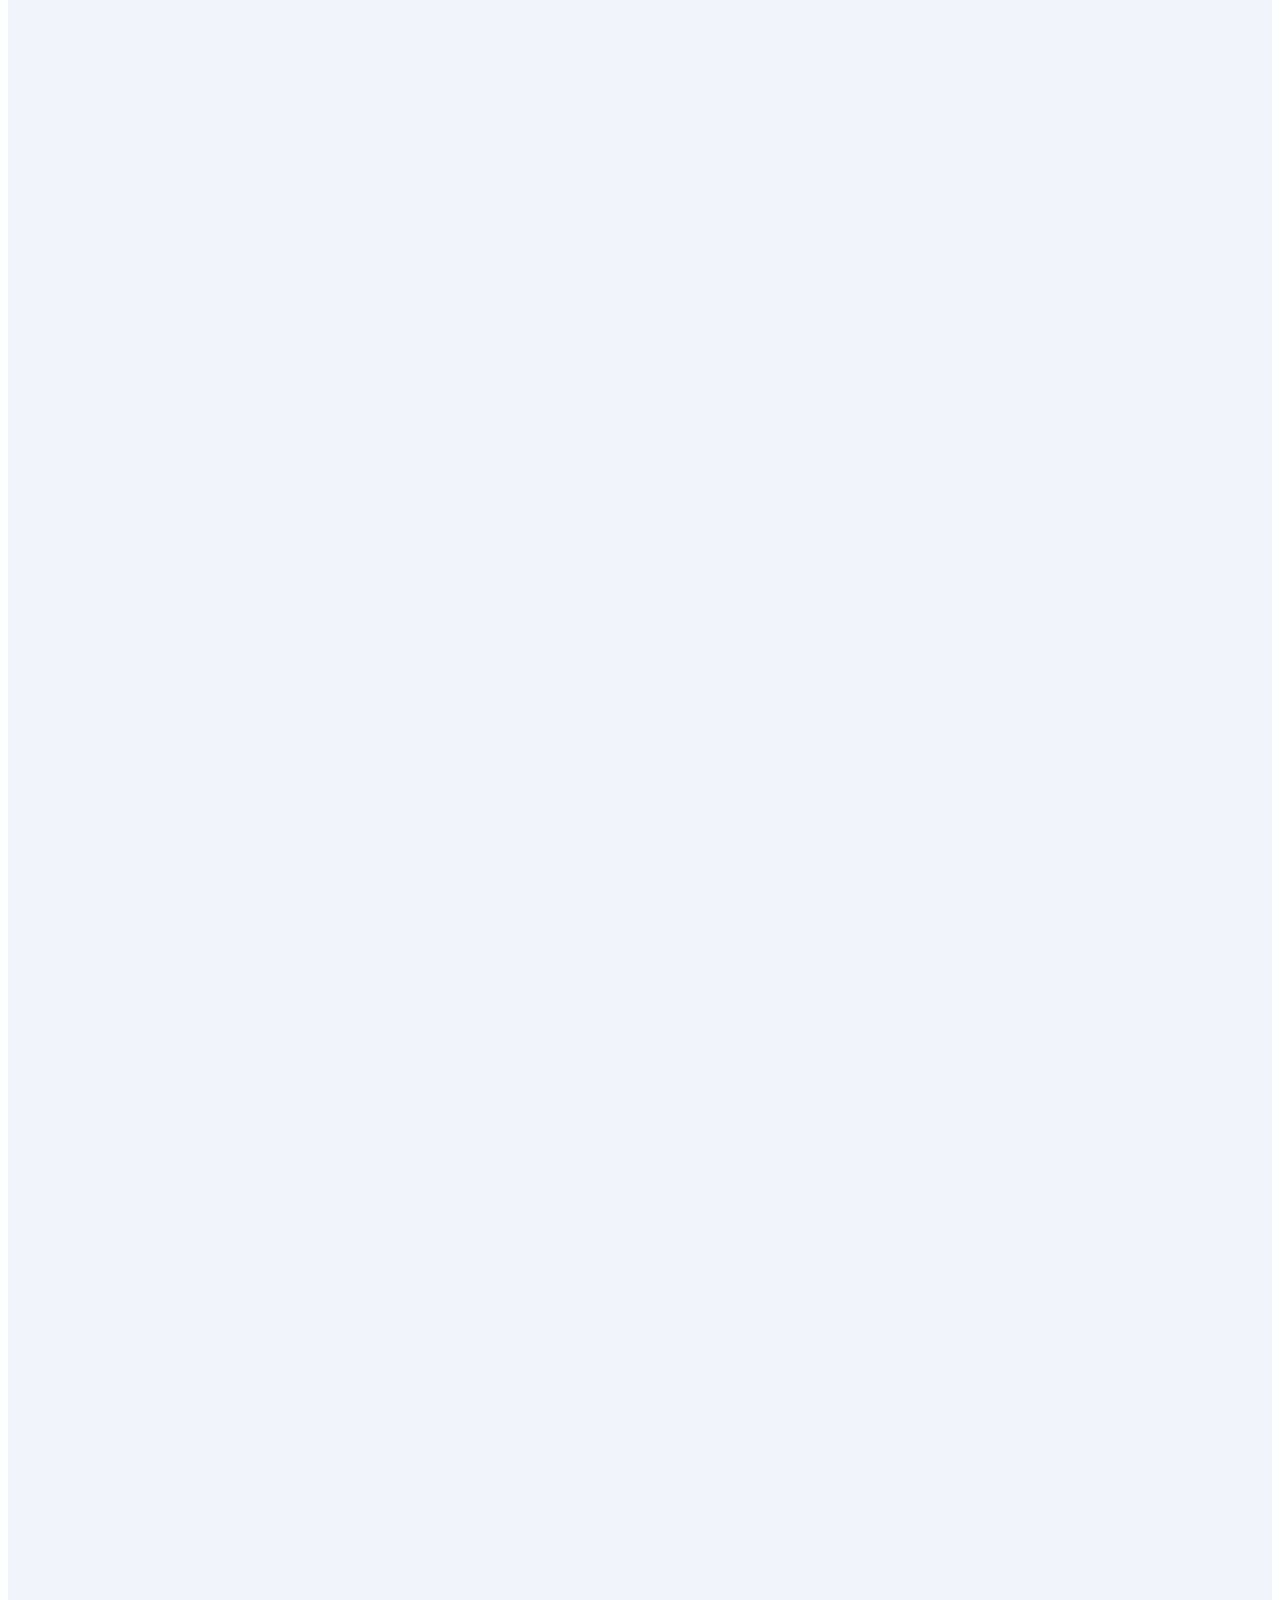
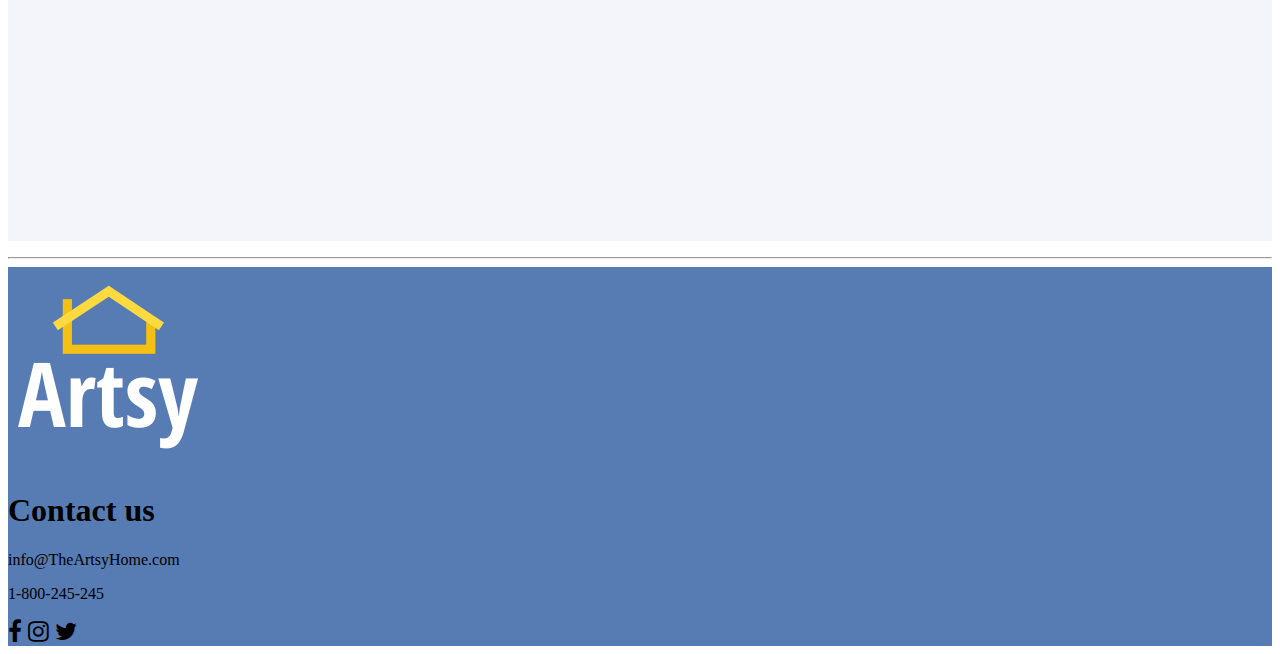
==== commit aca87ce6: "added services page and Team secttion and services section" ====
--- a/index.html
+++ b/index.html
@@ -37,7 +37,7 @@
             <a class="navbar-brand font-weight-bold" href="">
                 <img height="60" src="./images/3a9c48d5-1e54-46b0-845f-4ae2c15a9fb2_200x200.png" alt="">
             </a>
-            <button class="navbar-toggler navbar-toggler-right" type="button" data-toggle="collapse"
+            <button id="menu" class="navbar-toggler navbar-toggler-right" type="button" data-toggle="collapse"
                 data-target="#navbarResponsive" aria-controls="navbarResponsive" aria-expanded="false"
                 aria-label="Toggle navigation">
                 Menu
@@ -46,13 +46,19 @@
             <div class="collapse navbar-collapse" id="navbarResponsive">
                 <ul class="navbar-nav ml-auto">
                     <li class="nav-item text-white">
-                        <a class="nav-link" href="#AboutUs">About us</a>
+                        <a class="nav-link text-white " href="#AboutUs">About us</a>
                     </li>
                     <li class="nav-item text-white">
-                        <a class="nav-link" href="">Our Team</a>
+                        <a class="nav-link text-white" href="#Services">Services</a>
                     </li>
                     <li class="nav-item text-white">
-                        <a class="nav-link " href="#contact">Contact Us</a>
+                        <a class="nav-link text-white" href="#Team">Our Team</a>
+                    </li>
+                    <li class="nav-item text-white">
+                        <a class="nav-link text-white" href="#Reviews">Reviews</a>
+                    </li>
+                    <li class="nav-item text-white">
+                        <a class="nav-link text-white " href="#contact">Contact Us</a>
                     </li>
                 </ul>
             </div>
@@ -60,21 +66,18 @@
     </nav>
 
     <div class="parallax p-lg-5 p-0 d-flex text-white align-items-center">
-        <div class="container mt-5 pt-5">
-            <div class="row">
-                <div class="pt-5 order-2 order-lg-1 col-lg-6 col-12">
-                    <h1 class="d-block animate__animated animate__fadeInLeft">The Artsy Home</h1>
-                    <h3 class="d-block animate__animated animate__fadeInLeft  font-weight-light ">Our dedicated team
-                        will always help you to make your home look awesome but be still light on your wallet</h3>
-                </div>
-                <div class="order-1 order-lg-2 col-lg-6 col-12">
-                    <!-- <img class="img-fluid animate__animated animate__bounceIn"
-                        src="./images/coworking-entrepreneurship-startup-company-business-hand-painted-cartoon-business-people-business-material-removebg-preview.png"
-                        alt=""> -->
-                </div>
-            </div>
-        </div>
-    </div>
+            <div class="container mt-5 pt-5">
+                <div class="row">
+                    <div class="pt-5 order-2 order-lg-1 col-lg-6 col-12">
+                        <h1 class="d-block animate__animated animate__fadeInLeft">The Artsy Home</h1>
+                        <h3 class="d-block animate__animated animate__fadeInLeft  font-weight-light ">Our dedicated team
+                            will always help you to make your home look awesome but be still light on your wallet</h3>
+                    </div>
+                </div>
+            </div>
+        </div>
+
+
 
     <div class="mainDiv p-3">
         <div class="animate__animated animate__fadeIn animate__delay-1s mt-2 text-center font-weight-bold">
@@ -102,10 +105,11 @@
         <div>
             <h1 class="heading">About Us</h1>
         </div>
-        <div class="row m-0 container-fluid">
+        <div class="row m-0 container-fluid text-left">
             <div class="col-lg-6 col-12">
                 <p style="font-size: large; padding-top: 15%;">
-                   <b>The Artsy Home</b>  is a boutique design firm, involved exceptionally qualified designers that work
+                    <b>The Artsy Home</b> is a boutique design firm, involved exceptionally qualified designers that
+                    work
                     cooperatively to make enlivened and interesting interior conditions. Our wide scope of demographic;
                     private to senior living, property holder to corporate clients, all craving to hoist their spaces
                     and draw in with their surroundings.
@@ -129,33 +133,36 @@
 
     <!-- Services -->
     <div id="Services" class="mainDiv text-center mb-5 mt-5 p-3">
-        <h1 class="heading">
+        <h1 class="heading wow animate__animated animate__fadeIn">
             Services
         </h1>
         <div class="container p-0 mb-5">
-            <p class="mb-5">
+            <p class="mb-5 wow animate__animated animate__fadeIn">
                 Magnam dolores commodi suscipit. Necessitatibus eius consequatur ex aliquid fuga eum quidem. Sit sint
                 consectetur velit. Quisquam quos quisquam cupiditate. Et nemo qui impedit suscipit alias ea. Quia fugiat
                 sit
                 in iste officiis commodi quidem hic quas.
             </p>
-            <div class="row no-gutters m-0 ">
-                <div class="serviceCard card  shadow col mr-2">
+            <div id="serviceCard" class="row no-gutters justify-content-around m-0 ">
+                <div class="serviceCard card  shadow col-lg-2 mr-2 mb-3 wow animate__animated animate__flipInX ">
                     <div class="card-body">
                         <p class="card-text">Building Construction and renovation</p>
                     </div>
                 </div>
-                <div class="serviceCard card  shadow col mr-2">
+                <div id="serviceCard"
+                    class="serviceCard card  shadow col-lg-2 mr-2 mb-3 wow animate__animated animate__flipInX animate__delay-1s">
                     <div class="card-body">
                         <p class="card-text">Painting and polishing works</p>
                     </div>
                 </div>
-                <div class="serviceCard card  shadow col mr-2">
+                <div id="serviceCard"
+                    class="serviceCard card  shadow col-lg-2 mr-2 mb-3 wow animate__animated animate__flipInX animate__delay-2s">
                     <div class="card-body">
                         <p class="card-text">Interior Designing and Space Management</p>
                     </div>
                 </div>
-                <div class="serviceCard card  shadow col mr-2">
+                <div id="serviceCard"
+                    class="serviceCard card  shadow col-lg-2 mr-2 mb-3 wow animate__animated animate__flipInX animate__delay-3s">
                     <div class="card-body">
                         <p class="card-text">Interior Decoration and Restoration</p>
                     </div>
@@ -163,17 +170,165 @@
             </div>
 
         </div>
-
     </div>
     <!-- Team -->
-    <div id="Team" class=" text-center mb-5 mt-5 p-3">
-        <h1 class="heading">
+    <div id="Team" class="text-center m-0 mb-5 mt-5">
+        <h1 class="heading wow animate__animated animate__fadeIn">
             Team
         </h1>
+        <div class="container">
+            <p class="m-0 mb-5 wow animate__animated animate__fadeIn">
+                Magnam dolores commodi suscipit. Necessitatibus eius consequatur ex aliquid fuga eum quidem. Sit sint
+                consectetur velit. Quisquam quos quisquam cupiditate. Et nemo qui impedit suscipit alias ea. Quia fugiat
+                sit
+                in iste officiis commodi quidem hic quas.
+            </p>
+        </div>
+
+        <div class="container-fluid text-center">
+
+            <div class="row no-gutters mb-5 justify-content-around">
+                <div class="teamCard teamDescCard card shadow col-lg-5 mb-2 ">
+                    <div class="d-flex flex-lg-row flex-column  p-3">
+                        <div class="text-lg-left w-100  mr-lg-3 m-0">
+                            <img class="img-fluid rounded-circle " width="200"
+                                src="https://ath2.unileverservices.com/wp-content/uploads/sites/3/2017/10/young-men-haircuts-curly-afro-min-500x500.jpg"
+                                alt="">
+                        </div>
+
+                        <div class=" info card-body p-0 text-lg-left">
+                            <h4>Barry Allen</h4>
+                            <span>
+                                CEO
+                            </span>
+                            <div class="card-text">
+                                Lorem ipsum dolor sit amet consectetur adipisicing elit. Reiciendis, nihil. Et tempora
+                                dolore soluta tenetur dolorem quod at consectetur,?
+                            </div>
+                            <div>
+                                <a id="teamHandles" class="btn">
+                                    <i style="color: #507ad6;" class=" fa fa-facebook"></i>
+                                </a>
+                                <a id="teamHandles" class="btn ml-5 mr-5">
+                                    <i style="color: #507ad6;" class=" fa fa-instagram"></i>
+                                </a>
+                                <a id="teamHandles" class="btn">
+                                    <i style="color: #507ad6;" class=" fa fa-twitter"></i>
+                                </a>
+                            </div>
+                        </div>
+
+                    </div>
+                </div>
+
+                <div class="teamCard teamDescCard card shadow col-lg-5 mb-2">
+                    <div class="d-flex flex-lg-row flex-column  p-3">
+                        <div class="text-lg-left w-100  mr-lg-3 m-0">
+                            <img class="img-fluid rounded-circle mr-3 " width="200"
+                                src="https://ath2.unileverservices.com/wp-content/uploads/sites/3/2017/10/young-men-haircuts-messy-straight-hair-min-500x500.jpg"
+                                alt="">
+                        </div>
+
+                        <div class=" info card-body p-0 text-lg-left">
+                            <h4>Barry Allen</h4>
+                            <span>
+                                CEO
+                            </span>
+                            <div class="card-text">
+                                Lorem ipsum dolor sit amet consectetur adipisicing elit. Reiciendis, nihil. Et tempora
+                                dolore soluta tenetur dolorem quod at consectetur, ?
+                            </div>
+                            <div>
+                                <a id="teamHandles" class="btn">
+                                    <i style="color: #507ad6;" class=" fa fa-facebook"></i>
+                                </a>
+                                <a id="teamHandles" class="btn ml-5 mr-5">
+                                    <i style="color: #507ad6;" class=" fa fa-instagram"></i>
+                                </a>
+                                <a id="teamHandles" class="btn">
+                                    <i style="color: #507ad6;" class=" fa fa-twitter"></i>
+                                </a>
+                            </div>
+                        </div>
+
+                    </div>
+
+                </div>
+            </div>
+            <div class="row no-gutters justify-content-around">
+                <div class="teamCard teamDescCard card shadow col-lg-5 mb-2  ">
+                    <div class="d-flex flex-lg-row flex-column p-3">
+                        <div class="text-lg-left w-100  mr-lg-3 m-0">
+                            <img class="img-fluid rounded-circle mr-3" width="200"
+                                src="https://i.cdn-sc.com/users/31416/20191009073204.png" alt="">
+                        </div>
+
+                        <div class=" info card-body p-0 text-lg-left">
+                            <h4>Barry Allen</h4>
+                            <span>
+                                CEO
+                            </span>
+                            <div class="card-text">
+                                Lorem ipsum dolor sit amet consectetur adipisicing elit. Reiciendis, nihil. Et tempora
+                                dolore soluta tenetur dolorem quod at consectetur, ?
+                            </div>
+                            <div>
+                                <a id="teamHandles" class="btn">
+                                    <i style="color: #507ad6;" class=" fa fa-facebook"></i>
+                                </a>
+                                <a id="teamHandles" class="btn ml-5 mr-5">
+                                    <i style="color: #507ad6;" class=" fa fa-instagram"></i>
+                                </a>
+                                <a id="teamHandles" class="btn">
+                                    <i style="color: #507ad6;" class=" fa fa-twitter"></i>
+                                </a>
+                            </div>
+                        </div>
+
+                    </div>
+
+                </div>
+
+                <div class="teamCard teamDescCard card shadow col-lg-5 mb-2">
+                    <div class="d-flex flex-lg-row flex-column  p-3">
+                        <div class="text-lg-left w-100  mr-lg-3 m-0">
+                            <img class="img-fluid rounded-circle mr-3 " width="200"
+                                src="https://images.pexels.com/photos/936229/pexels-photo-936229.jpeg?auto=compress&cs=tinysrgb&dpr=1&w=500"
+                                alt="">
+                        </div>
+
+                        <div class=" info card-body p-0 text-lg-left">
+                            <h4>Barry Allen</h4>
+                            <span>
+                                CEO
+                            </span>
+                            <div class="card-text">
+                                Lorem ipsum dolor sit amet consectetur adipisicing elit. Reiciendis, nihil. Et tempora
+                                dolore soluta tenetur dolorem quod at consectetur, ?
+                            </div>
+                            <div>
+                                <a id="teamHandles" class="btn">
+                                    <i style="color: #507ad6;" class=" fa fa-facebook"></i>
+                                </a>
+                                <a id="teamHandles" class="btn ml-5 mr-5">
+                                    <i style="color: #507ad6;" class=" fa fa-instagram"></i>
+                                </a>
+                                <a id="teamHandles" class="btn">
+                                    <i style="color: #507ad6;" class=" fa fa-twitter"></i>
+                                </a>
+                            </div>
+                        </div>
+
+                    </div>
+
+                </div>
+            </div>
+
+        </div>
     </div>
 
     <!-- Customers -->
-    <div class="mainDiv p-3 mb-2 container-fluid">
+    <div id = "Reviews" class="mainDiv p-3 mb-2 container-fluid">
         <div class="text-center mb-4">
             <h1 class="heading">From Our Customers</h1>
         </div>
@@ -333,7 +488,14 @@
             document.getElementById("mainNav").style.opacity = 1;
         }
 
-    } 
+    }
+    document.getElementById("menu").onclick = function(){
+        document.getElementById("mainNav").className = "navbar fixed-top navbar-expand-lg navbar-dark bg-dark"
+        document.getElementById("mainNav").style.opacity = 0.8;
+    }
+    document.getElementById("serviceCard").onclick = function(){
+       window.location.href = "services.html"
+    }
 
 </script>
 
--- a/main.css
+++ b/main.css
@@ -1,16 +1,26 @@
 html{
     scroll-behavior: smooth;
 }
+
 #socialHandles{
 font-size: x-large;
-transition: 0.5s;
+transform: 0;
+transition: transform ease 0.5s;
 }
 #socialHandles:hover{
-font-size: xx-large  ;
+    transform: translateZ(0) scale(1.5,1.5);
 }
 .heading{
     font-family: 'Sofia';
     font-style: italic;
+}
+#teamHandles{
+    transform: 0;
+transition: transform ease 0.5s;
+}
+#teamHandles:hover{
+    transform: translateZ(0) scale(1.5,1.5);
+
 }
 .mainDiv{
     background-color: #f3f5fa;
@@ -24,12 +34,31 @@
     background-size: cover; 
 } 
 .serviceCard{
-    transition: 0.1s;
-    /* transition-property: color ,font-weight, transform;     */
+    position: relative;
+    font-weight: 700;
+    top: 0;
+    transition: ease 0.5s;
 }
 .serviceCard:hover{
-    font-weight: 700;
-    color: #324f8c;
-transform:translateZ(0) scaleY(1.2);
+    top: -10px;
+    color: #507ad6;
+    cursor: pointer;
 }
-    
+.teamDescCard{
+    position: relative;
+
+    top: 0;
+    transition: ease 0.5s;
+}
+.teamDescCard:hover{
+    top: -10px;
+}
+.teamCard .info span::after {
+    content: '';
+    position: absolute;
+    display: block;
+    width: 50px;
+    height: 1px;
+    background: #cbd6e9;
+}
+   
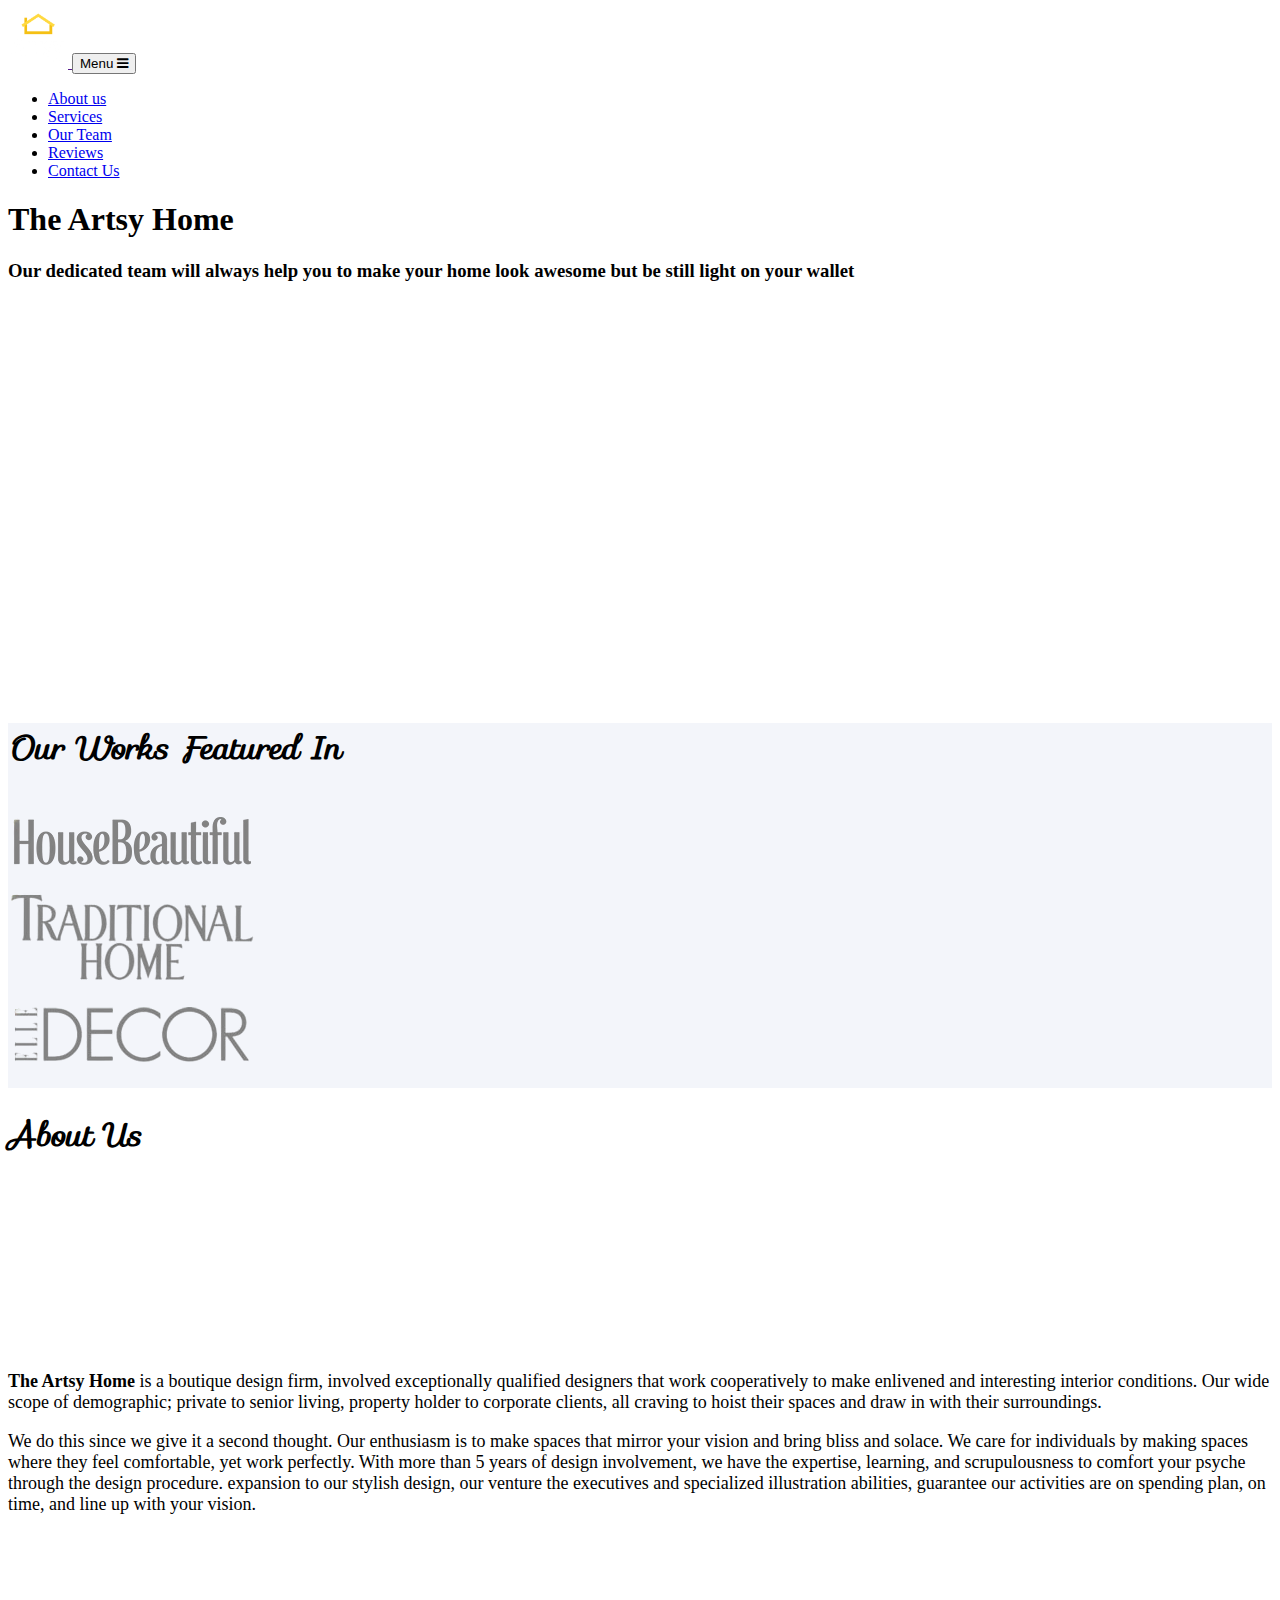
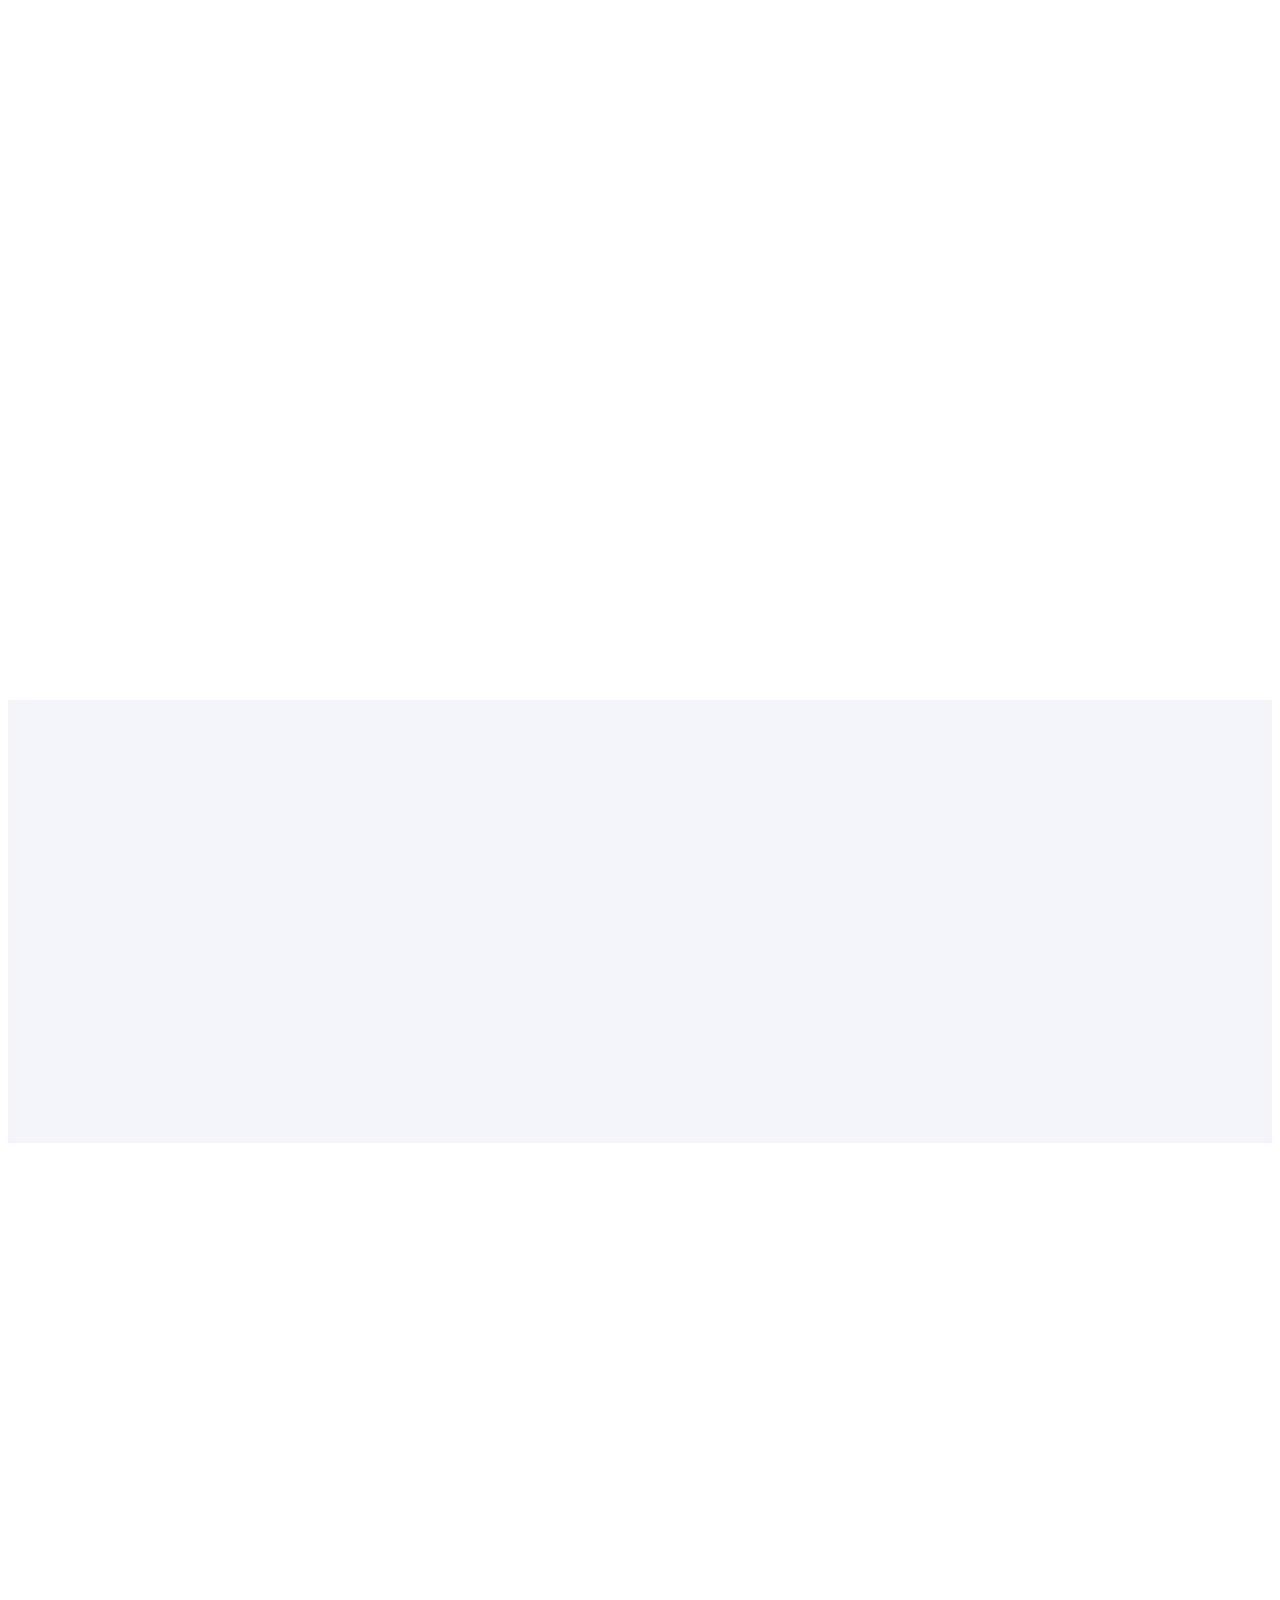
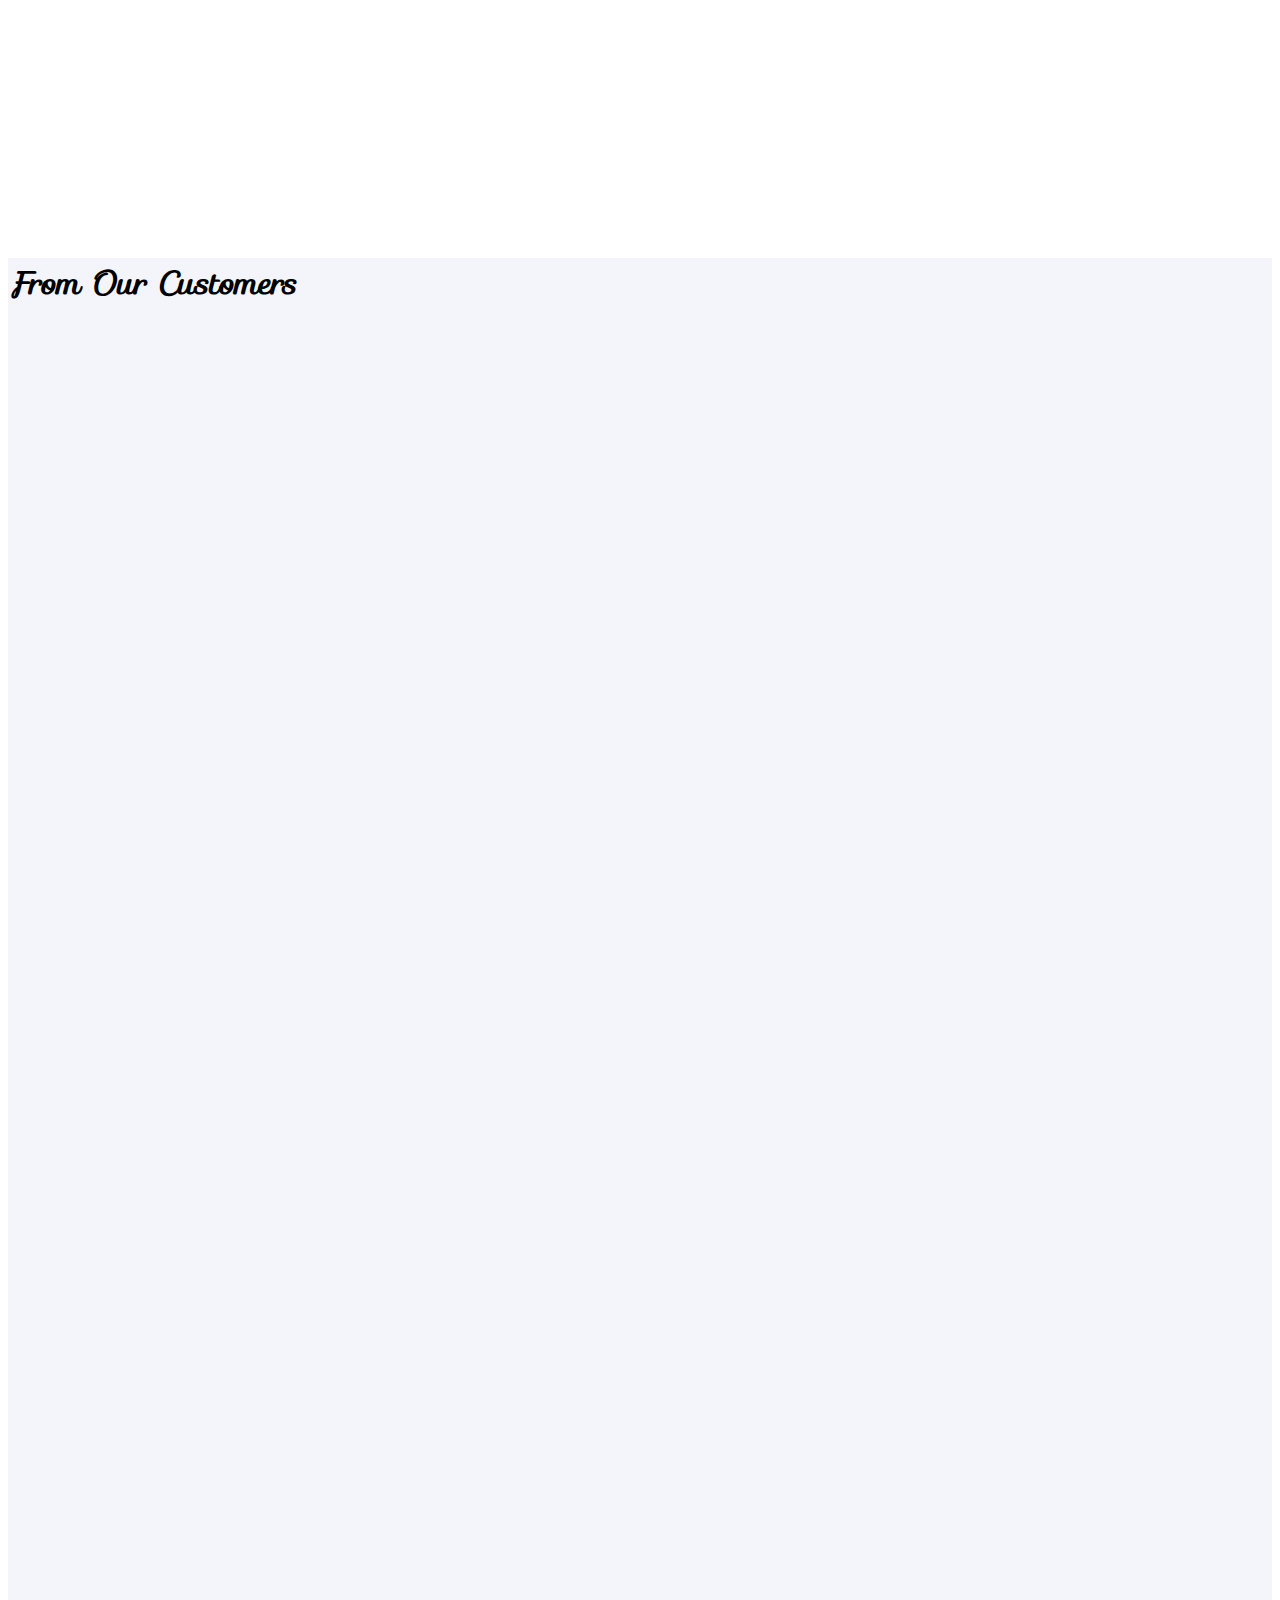
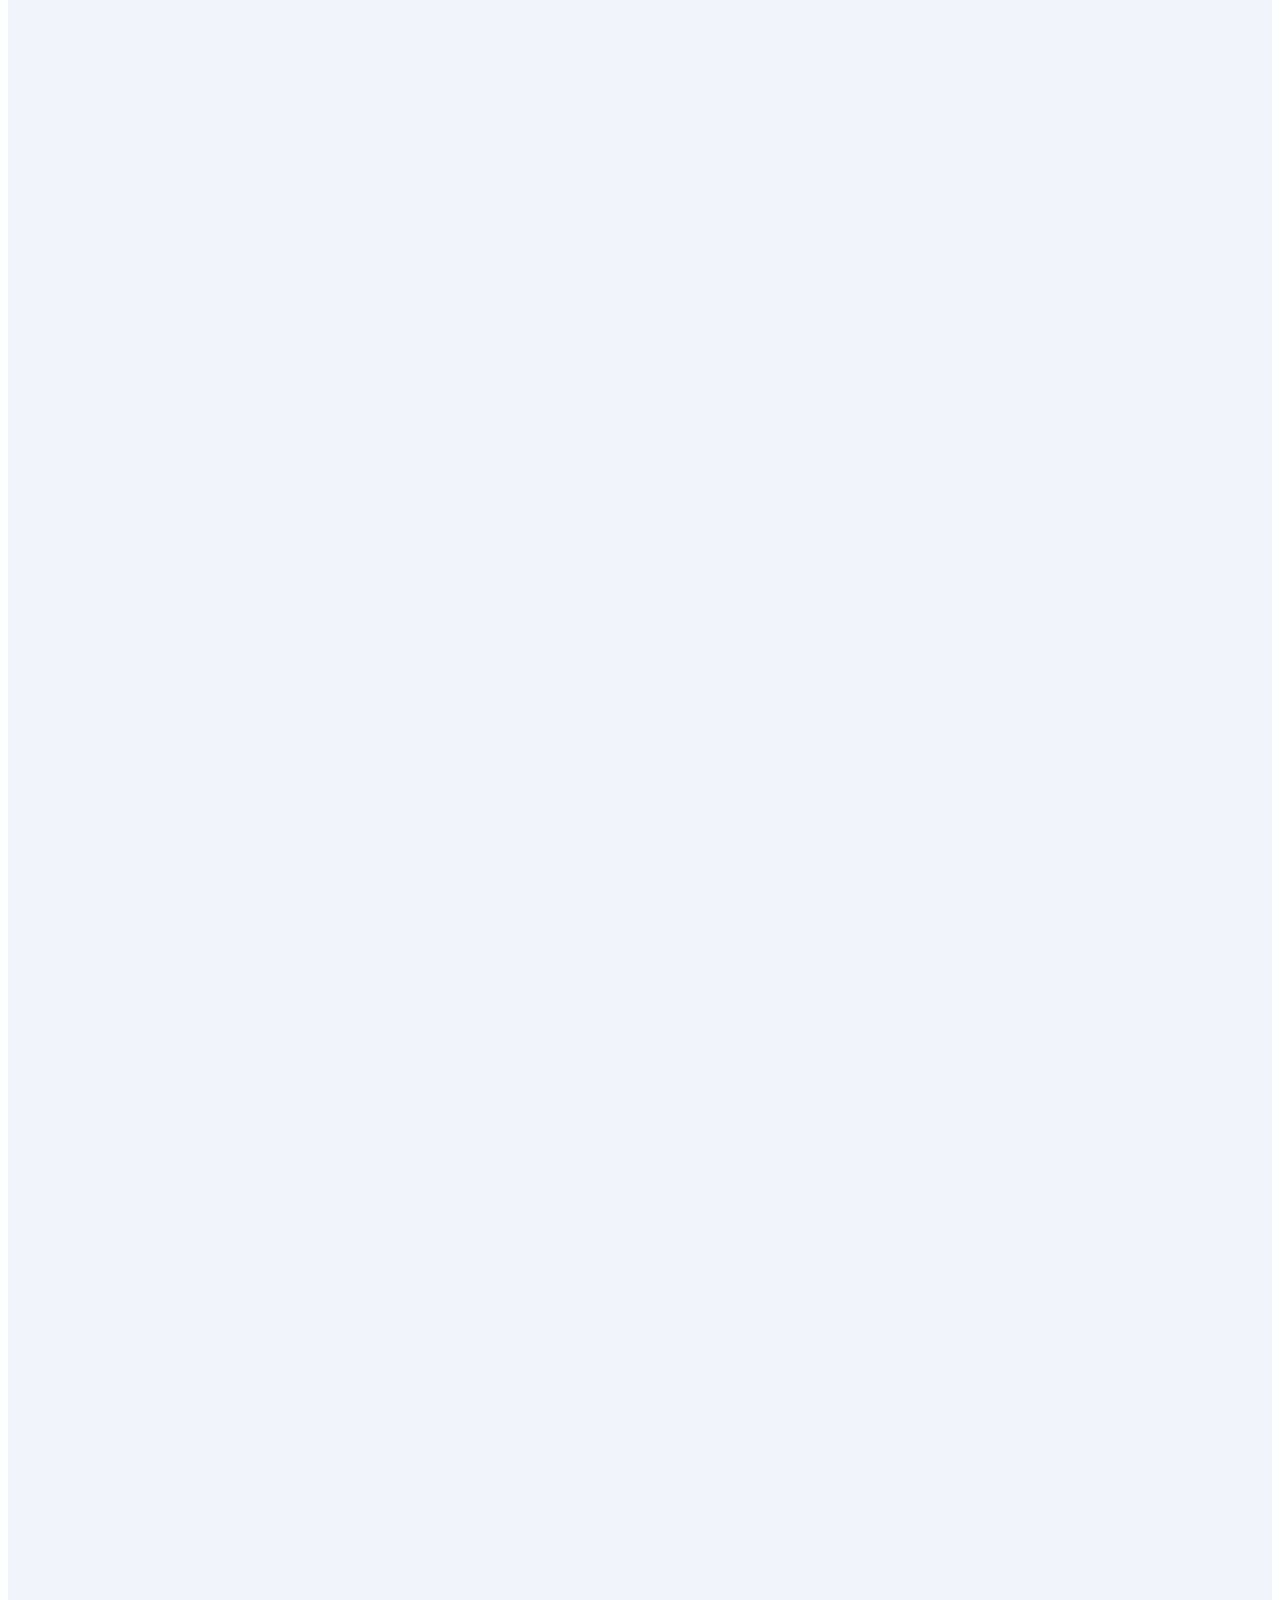
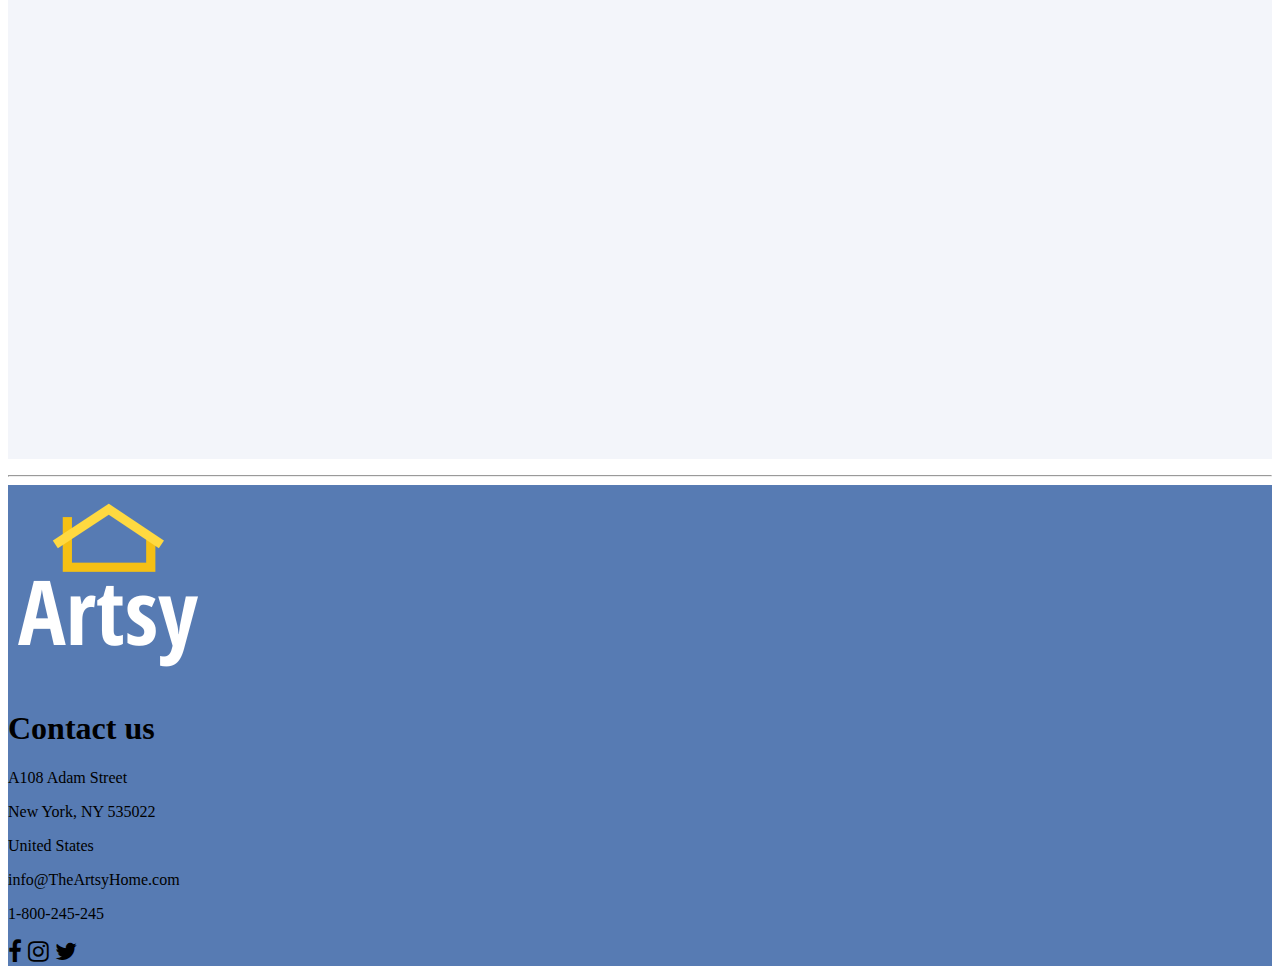
==== commit 6c75eaf5: "back to top btn added and coontent filled icons added" ====
--- a/index.html
+++ b/index.html
@@ -65,17 +65,18 @@
         </div>
     </nav>
 
-    <div class="parallax p-lg-5 p-0 d-flex text-white align-items-center">
-            <div class="container mt-5 pt-5">
-                <div class="row">
-                    <div class="pt-5 order-2 order-lg-1 col-lg-6 col-12">
-                        <h1 class="d-block animate__animated animate__fadeInLeft">The Artsy Home</h1>
-                        <h3 class="d-block animate__animated animate__fadeInLeft  font-weight-light ">Our dedicated team
-                            will always help you to make your home look awesome but be still light on your wallet</h3>
-                    </div>
-                </div>
-            </div>
-        </div>
+    <div id="top" class="parallax p-lg-5 p-0 d-flex text-white align-items-center">
+        <div class="container mt-5 pt-5">
+            <div class="row">
+                <div class="pt-5 order-2 order-lg-1 col-lg-6 col-12">
+                    <h1 class="d-block animate__animated animate__fadeInLeft animate_delay-1s">The Artsy Home</h1>
+                    <h3 class="d-block animate__animated animate__fadeInLeft animate_delay-1s  font-weight-normal ">Our
+                        dedicated team
+                        will always help you to make your home look awesome but be still light on your wallet</h3>
+                </div>
+            </div>
+        </div>
+    </div>
 
 
 
@@ -138,32 +139,44 @@
         </h1>
         <div class="container p-0 mb-5">
             <p class="mb-5 wow animate__animated animate__fadeIn">
-                Magnam dolores commodi suscipit. Necessitatibus eius consequatur ex aliquid fuga eum quidem. Sit sint
-                consectetur velit. Quisquam quos quisquam cupiditate. Et nemo qui impedit suscipit alias ea. Quia fugiat
-                sit
-                in iste officiis commodi quidem hic quas.
+                Our Company ia a Full Service Interior Design company, Creating cohesive, beautiful homes, rooms, and
+                workspaces is the goal when
+                it comes to full service design. This includes the completion of entire homes, groups of rooms, or a
+                solitary room in a single installation.
             </p>
             <div id="serviceCard" class="row no-gutters justify-content-around m-0 ">
                 <div class="serviceCard card  shadow col-lg-2 mr-2 mb-3 wow animate__animated animate__flipInX ">
                     <div class="card-body">
+                        <div class="text-center mb-2">
+                            <img src="./images/hammer-solid.svg" height="30" alt="">
+                        </div>
                         <p class="card-text">Building Construction and renovation</p>
                     </div>
                 </div>
                 <div id="serviceCard"
                     class="serviceCard card  shadow col-lg-2 mr-2 mb-3 wow animate__animated animate__flipInX animate__delay-1s">
                     <div class="card-body">
+                        <div class="text-center mb-2">
+                            <img src="./images/paint-roller-solid.svg" height="30" alt="">
+                        </div>
                         <p class="card-text">Painting and polishing works</p>
                     </div>
                 </div>
                 <div id="serviceCard"
                     class="serviceCard card  shadow col-lg-2 mr-2 mb-3 wow animate__animated animate__flipInX animate__delay-2s">
                     <div class="card-body">
+                        <div class="text-center mb-2">
+                            <img src="./images/chalkboard-teacher-solid.svg" height="30" alt="">
+                        </div>
                         <p class="card-text">Interior Designing and Space Management</p>
                     </div>
                 </div>
                 <div id="serviceCard"
                     class="serviceCard card  shadow col-lg-2 mr-2 mb-3 wow animate__animated animate__flipInX animate__delay-3s">
                     <div class="card-body">
+                        <div class="text-center mb-2">
+                            <img src="./images/couch-solid.svg" height="30" alt="">
+                        </div>
                         <p class="card-text">Interior Decoration and Restoration</p>
                     </div>
                 </div>
@@ -178,17 +191,16 @@
         </h1>
         <div class="container">
             <p class="m-0 mb-5 wow animate__animated animate__fadeIn">
-                Magnam dolores commodi suscipit. Necessitatibus eius consequatur ex aliquid fuga eum quidem. Sit sint
-                consectetur velit. Quisquam quos quisquam cupiditate. Et nemo qui impedit suscipit alias ea. Quia fugiat
-                sit
-                in iste officiis commodi quidem hic quas.
+                The Team consist of four exceptionally talented individuals who will devote their time and effort in
+                helping
+                you realize your dream home.
             </p>
         </div>
 
         <div class="container-fluid text-center">
 
             <div class="row no-gutters mb-5 justify-content-around">
-                <div class="teamCard teamDescCard card shadow col-lg-5 mb-2 ">
+                <div class="teamCard wow animate__animated animate__bounceIn teamDescCard card shadow col-lg-5 mb-2 ">
                     <div class="d-flex flex-lg-row flex-column  p-3">
                         <div class="text-lg-left w-100  mr-lg-3 m-0">
                             <img class="img-fluid rounded-circle " width="200"
@@ -202,8 +214,9 @@
                                 CEO
                             </span>
                             <div class="card-text">
-                                Lorem ipsum dolor sit amet consectetur adipisicing elit. Reiciendis, nihil. Et tempora
-                                dolore soluta tenetur dolorem quod at consectetur,?
+                                The founder of the startup, passed in the year 2014 from Harvard with a Masters in
+                                Architecture, he aims to fulfill the needs of his clients in a friendly and efficient
+                                manner.
                             </div>
                             <div>
                                 <a id="teamHandles" class="btn">
@@ -221,7 +234,8 @@
                     </div>
                 </div>
 
-                <div class="teamCard teamDescCard card shadow col-lg-5 mb-2">
+                <div
+                    class="teamCard wow animate__animated animate__bounceIn animate__delay-1s teamDescCard card shadow col-lg-5 mb-2">
                     <div class="d-flex flex-lg-row flex-column  p-3">
                         <div class="text-lg-left w-100  mr-lg-3 m-0">
                             <img class="img-fluid rounded-circle mr-3 " width="200"
@@ -230,13 +244,14 @@
                         </div>
 
                         <div class=" info card-body p-0 text-lg-left">
-                            <h4>Barry Allen</h4>
+                            <h4>Howard Boyle</h4>
                             <span>
-                                CEO
+                                Chief Designer
                             </span>
                             <div class="card-text">
-                                Lorem ipsum dolor sit amet consectetur adipisicing elit. Reiciendis, nihil. Et tempora
-                                dolore soluta tenetur dolorem quod at consectetur, ?
+                                He is the one sitting on the computer designing while you describe how your home should
+                                look. His friendly manners with his clients help them to bring out their creativity
+                                while he moulds your dream home.
                             </div>
                             <div>
                                 <a id="teamHandles" class="btn">
@@ -256,7 +271,8 @@
                 </div>
             </div>
             <div class="row no-gutters justify-content-around">
-                <div class="teamCard teamDescCard card shadow col-lg-5 mb-2  ">
+                <div
+                    class="teamCard wow animate__animated animate__bounceIn animate__delay-2s teamDescCard card shadow col-lg-5 mb-2  ">
                     <div class="d-flex flex-lg-row flex-column p-3">
                         <div class="text-lg-left w-100  mr-lg-3 m-0">
                             <img class="img-fluid rounded-circle mr-3" width="200"
@@ -264,13 +280,14 @@
                         </div>
 
                         <div class=" info card-body p-0 text-lg-left">
-                            <h4>Barry Allen</h4>
+                            <h4>James Anderson</h4>
                             <span>
-                                CEO
+                                Budget Manager
                             </span>
                             <div class="card-text">
-                                Lorem ipsum dolor sit amet consectetur adipisicing elit. Reiciendis, nihil. Et tempora
-                                dolore soluta tenetur dolorem quod at consectetur, ?
+                                While you dream of your dream home, He looks into all the Money related matters and lets
+                                you know. His Calculative approach Helps you save money in your quest for your dream
+                                home.
                             </div>
                             <div>
                                 <a id="teamHandles" class="btn">
@@ -289,7 +306,8 @@
 
                 </div>
 
-                <div class="teamCard teamDescCard card shadow col-lg-5 mb-2">
+                <div
+                    class="teamCard wow animate__animated animate__bounceIn animate__delay-3s teamDescCard card shadow col-lg-5 mb-2">
                     <div class="d-flex flex-lg-row flex-column  p-3">
                         <div class="text-lg-left w-100  mr-lg-3 m-0">
                             <img class="img-fluid rounded-circle mr-3 " width="200"
@@ -298,13 +316,14 @@
                         </div>
 
                         <div class=" info card-body p-0 text-lg-left">
-                            <h4>Barry Allen</h4>
+                            <h4>Walter White</h4>
                             <span>
-                                CEO
+                                Logistics and HR Manager
                             </span>
                             <div class="card-text">
-                                Lorem ipsum dolor sit amet consectetur adipisicing elit. Reiciendis, nihil. Et tempora
-                                dolore soluta tenetur dolorem quod at consectetur, ?
+                                He is the one who looks into all the matters including manpower and materials required
+                                to build your dream home.
+                                His organization skills and work efficiency helps in compleating a given project in time
                             </div>
                             <div>
                                 <a id="teamHandles" class="btn">
@@ -328,13 +347,13 @@
     </div>
 
     <!-- Customers -->
-    <div id = "Reviews" class="mainDiv p-3 mb-2 container-fluid">
+    <div id="Reviews" class="mainDiv p-3 mb-2 container-fluid">
         <div class="text-center mb-4">
             <h1 class="heading">From Our Customers</h1>
         </div>
         <div class="mb-4 row no-gutters text-left">
             <div style="background-color: #577bb3;"
-                class="wow animate__animated animate__fadeInLeftBig p-3 text-white col-lg-6 col-12">
+                class="wow animate__animated animate__zoomIn p-3 text-white col-lg-6 col-12">
                 <h1 style="padding-top: 15%">Mr and Mrs Raghu</h1>
                 <p>
                     <i class="fa fa-quote-left text-large"></i>
@@ -347,8 +366,7 @@
                 </p>
             </div>
             <div class="col-lg-6 col-12">
-                <div id="MyCarousel" class="wow animate__animated animate__fadeInRightBig carousel slide"
-                    data-ride="carousel">
+                <div id="MyCarousel" class="wow animate__animated animate__zoomIn carousel slide" data-ride="carousel">
                     <ol class="carousel-indicators">
                         <li data-target="#MyCarousel" data-slide-to="0" class="active"></li>
                         <li data-target="#MyCarousel" data-slide-to="1"></li>
@@ -386,9 +404,8 @@
             </div>
         </div>
         <div class="row no-gutters text-left">
-            <div class="col-lg-6 col-12">
-                <div id="MyCarousel2" class="wow animate__animated animate__fadeInLeftBig carousel slide"
-                    data-ride="carousel">
+            <div class="col-lg-6 col-12 order-lg-1 order-2">
+                <div id="MyCarousel2" class="wow animate__animated animate__zoomIn carousel slide" data-ride="carousel">
                     <ol class="carousel-indicators">
                         <li data-target="#MyCarousel2" data-slide-to="0" class="active"></li>
                         <li data-target="#MyCarousel2" data-slide-to="1"></li>
@@ -425,7 +442,7 @@
 
             </div>
             <div style="background-color: #577bb3;"
-                class="wow animate__animated animate__fadeInRightBig p-3 text-white  col-lg-6 col-12">
+                class=" order-lg-2 order-1 wow animate__animated animate__zoomIn p-3 text-white  col-lg-6 col-12">
                 <h1 style="padding-top: 15%">Mr and Mrs Ravi</h1>
                 <p>
                     <i class="fa fa-quote-left"></i>
@@ -449,6 +466,16 @@
                 </div>
                 <div class="col-lg-6 col-12 text-white text-center ">
                     <h1 class="mb-3">Contact us</h1>
+                    <p class="m-0">
+                        A108 Adam Street
+                    </p>
+                    <p class="m-0">
+                        New York, NY 535022
+                    </p> 
+                    <p class="m-0 mb-2">
+
+                        United States
+                    </p>   
                     <p>
                         info@TheArtsyHome.com
                     </p>
@@ -471,6 +498,7 @@
         </div>
 
     </footer>
+    <button class="btn btn-primary" id="upBtn" > <i class="fa fa-arrow-up"></i> </button>
 </body>
 <!-- Wow.js -->
 <script src="wow.min.js"></script>
@@ -483,19 +511,24 @@
         if (this.scrollY > 10) {
             document.getElementById("mainNav").className = "navbar fixed-top navbar-expand-lg navbar-dark bg-dark"
             document.getElementById("mainNav").style.opacity = 0.8;
+            document.getElementById("upBtn").style.display = "block"
         } else if (this.scrollY < 10) {
             document.getElementById("mainNav").className = "navbar fixed-top navbar-expand-lg navbar-dark bg-transparent"
             document.getElementById("mainNav").style.opacity = 1;
+            document.getElementById("upBtn").style.display = "none"
         }
 
     }
-    document.getElementById("menu").onclick = function(){
+    document.getElementById("menu").onclick = function () {
         document.getElementById("mainNav").className = "navbar fixed-top navbar-expand-lg navbar-dark bg-dark"
         document.getElementById("mainNav").style.opacity = 0.8;
     }
-    document.getElementById("serviceCard").onclick = function(){
-       window.location.href = "services.html"
+    document.getElementById("serviceCard").onclick = function () {
+        window.location.href = "services.html"
     }
+    document.getElementById("upBtn").onclick = function(){
+        window.location.href = "#top"
+    }
 
 </script>
 
--- a/main.css
+++ b/main.css
@@ -53,12 +53,11 @@
 .teamDescCard:hover{
     top: -10px;
 }
-.teamCard .info span::after {
-    content: '';
-    position: absolute;
-    display: block;
-    width: 50px;
-    height: 1px;
-    background: #cbd6e9;
-}
-   
+#upBtn{
+    display: none;
+    bottom: 0;
+    right: 0;
+    margin-bottom: 1rem;
+    margin-right: 1rem;
+    position: fixed;
+}   
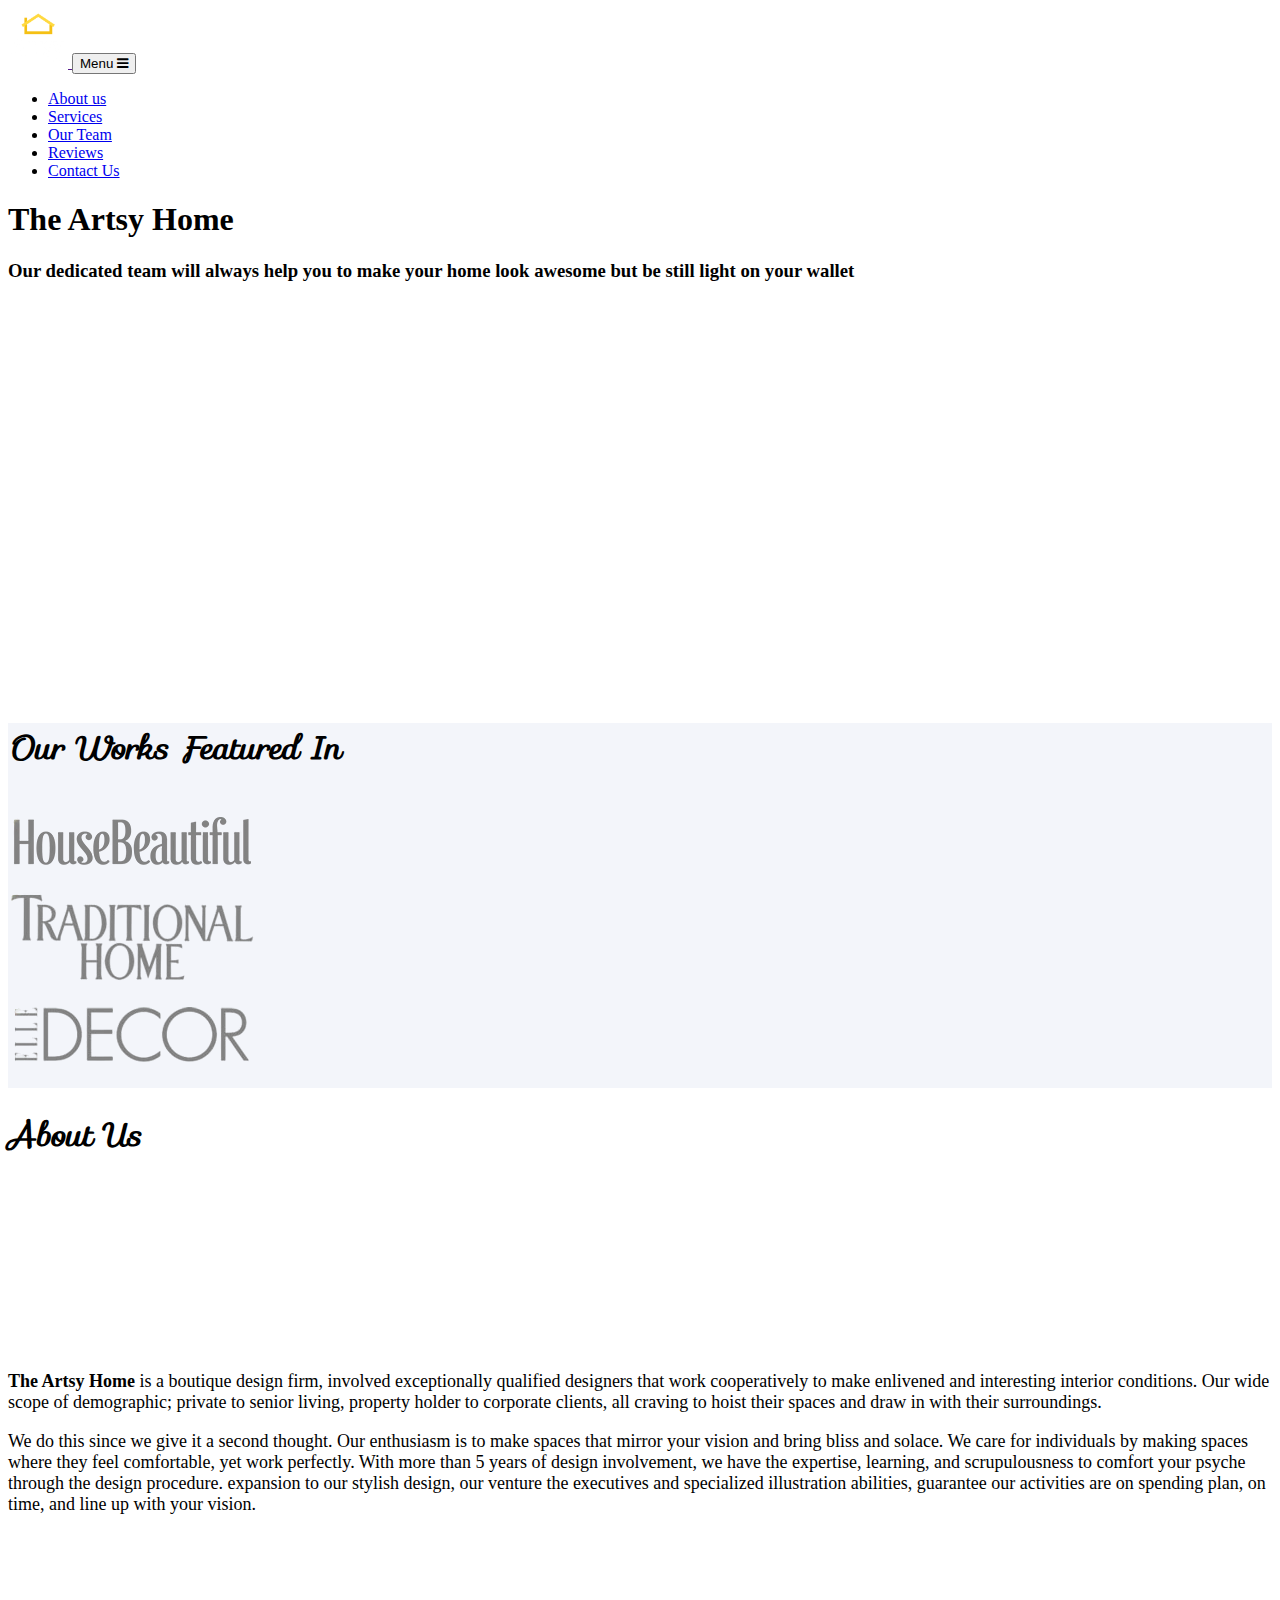
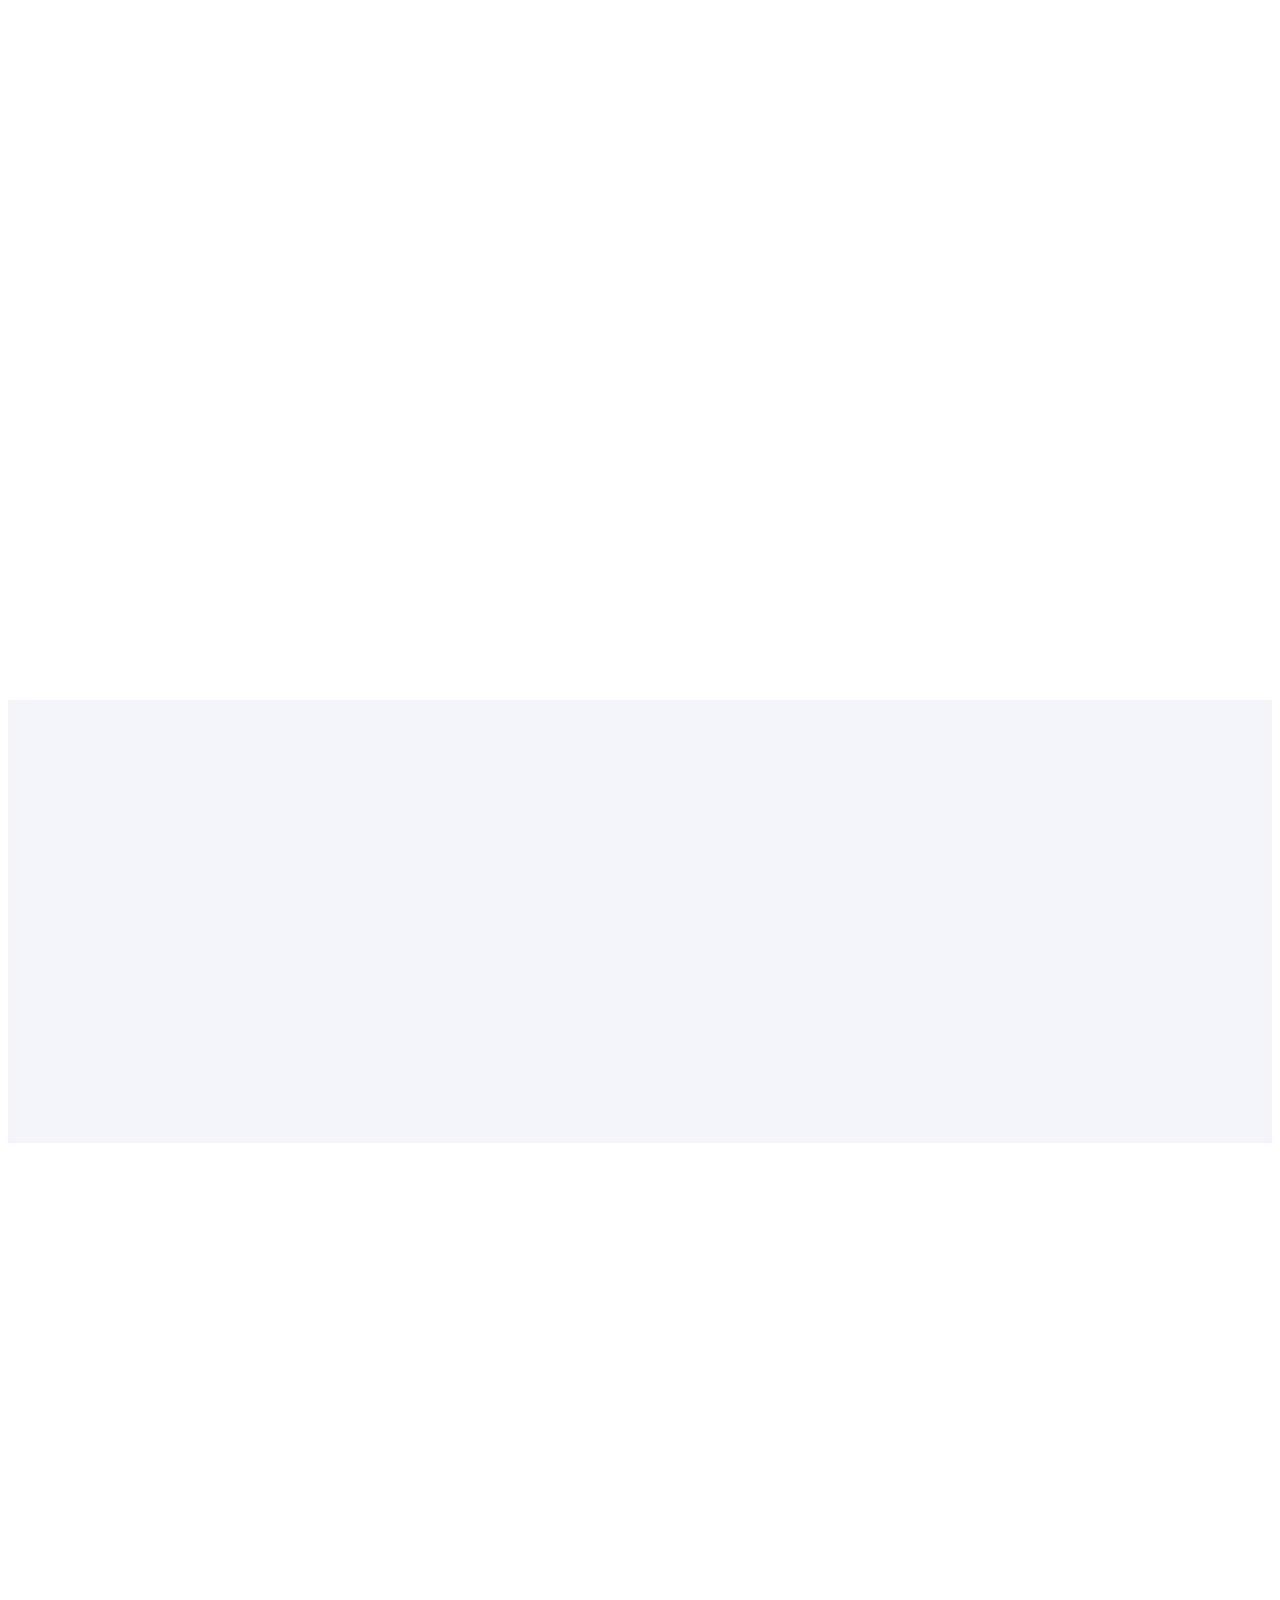
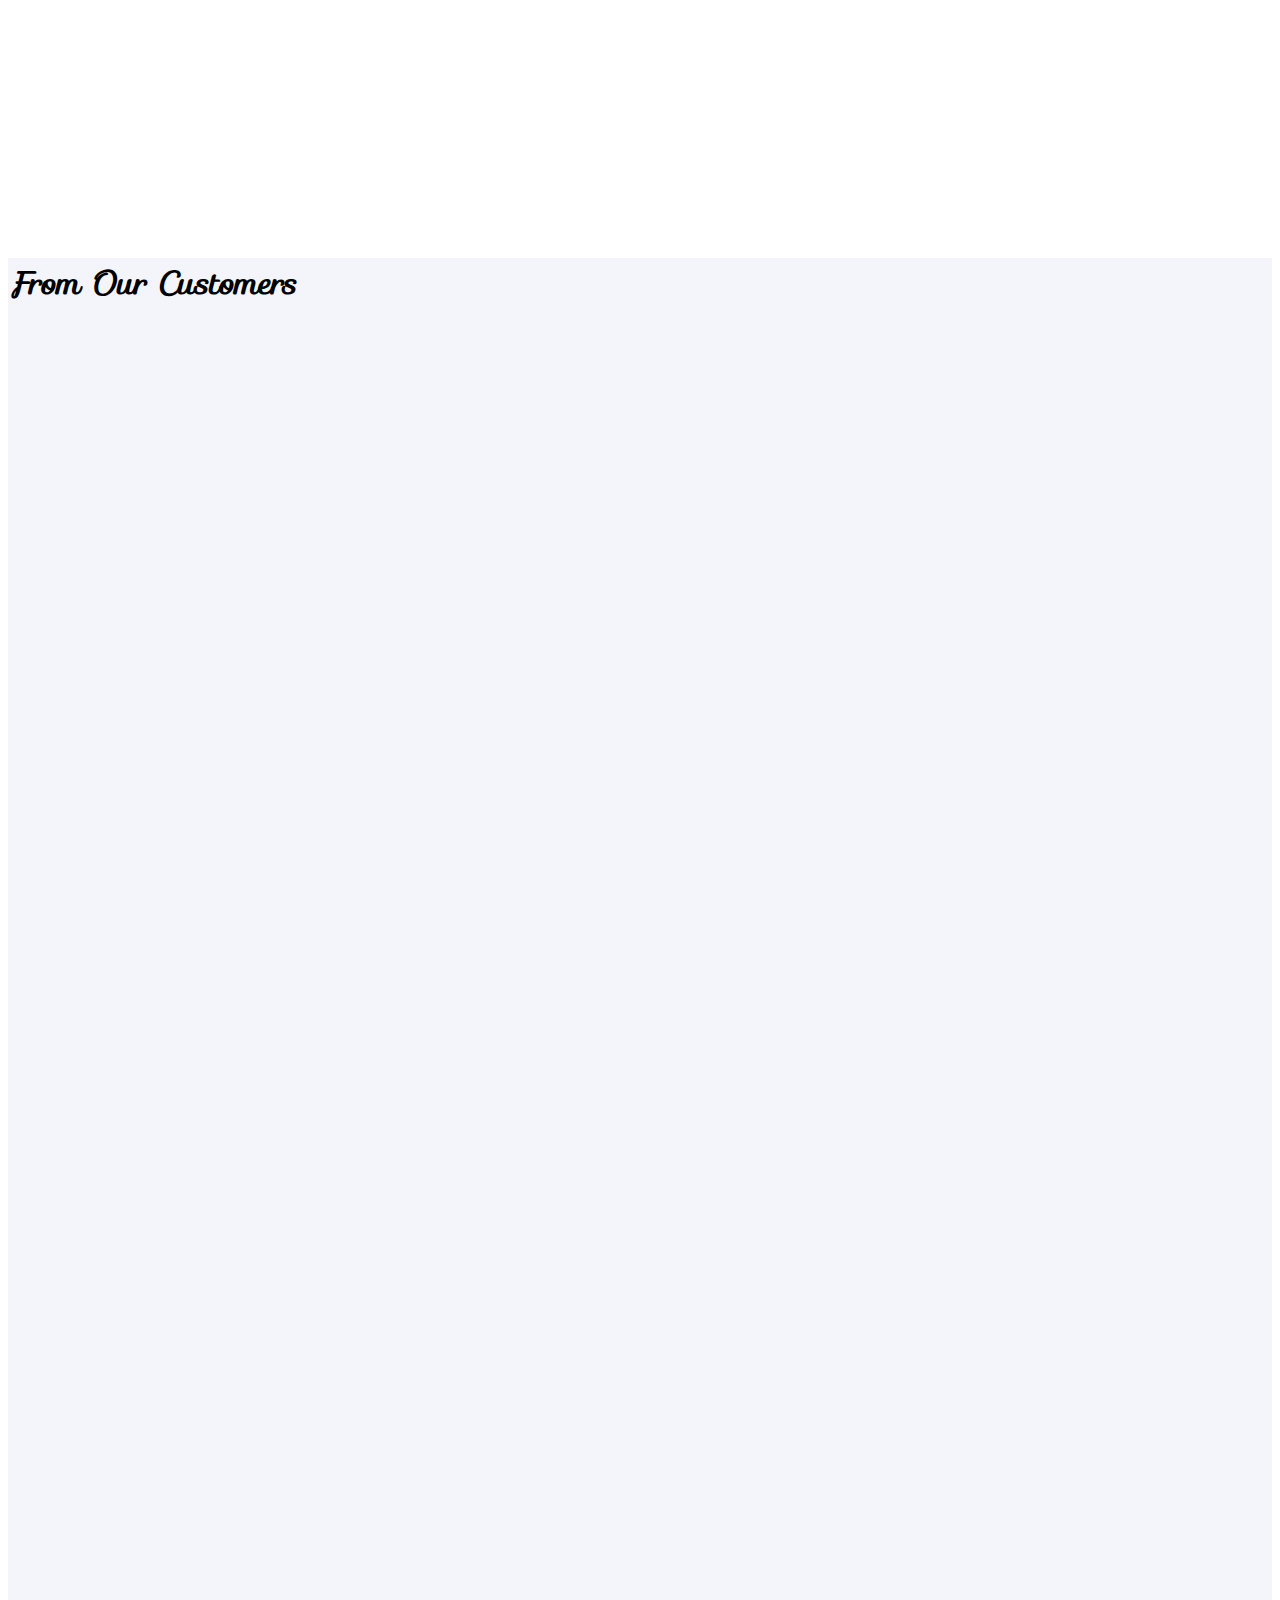
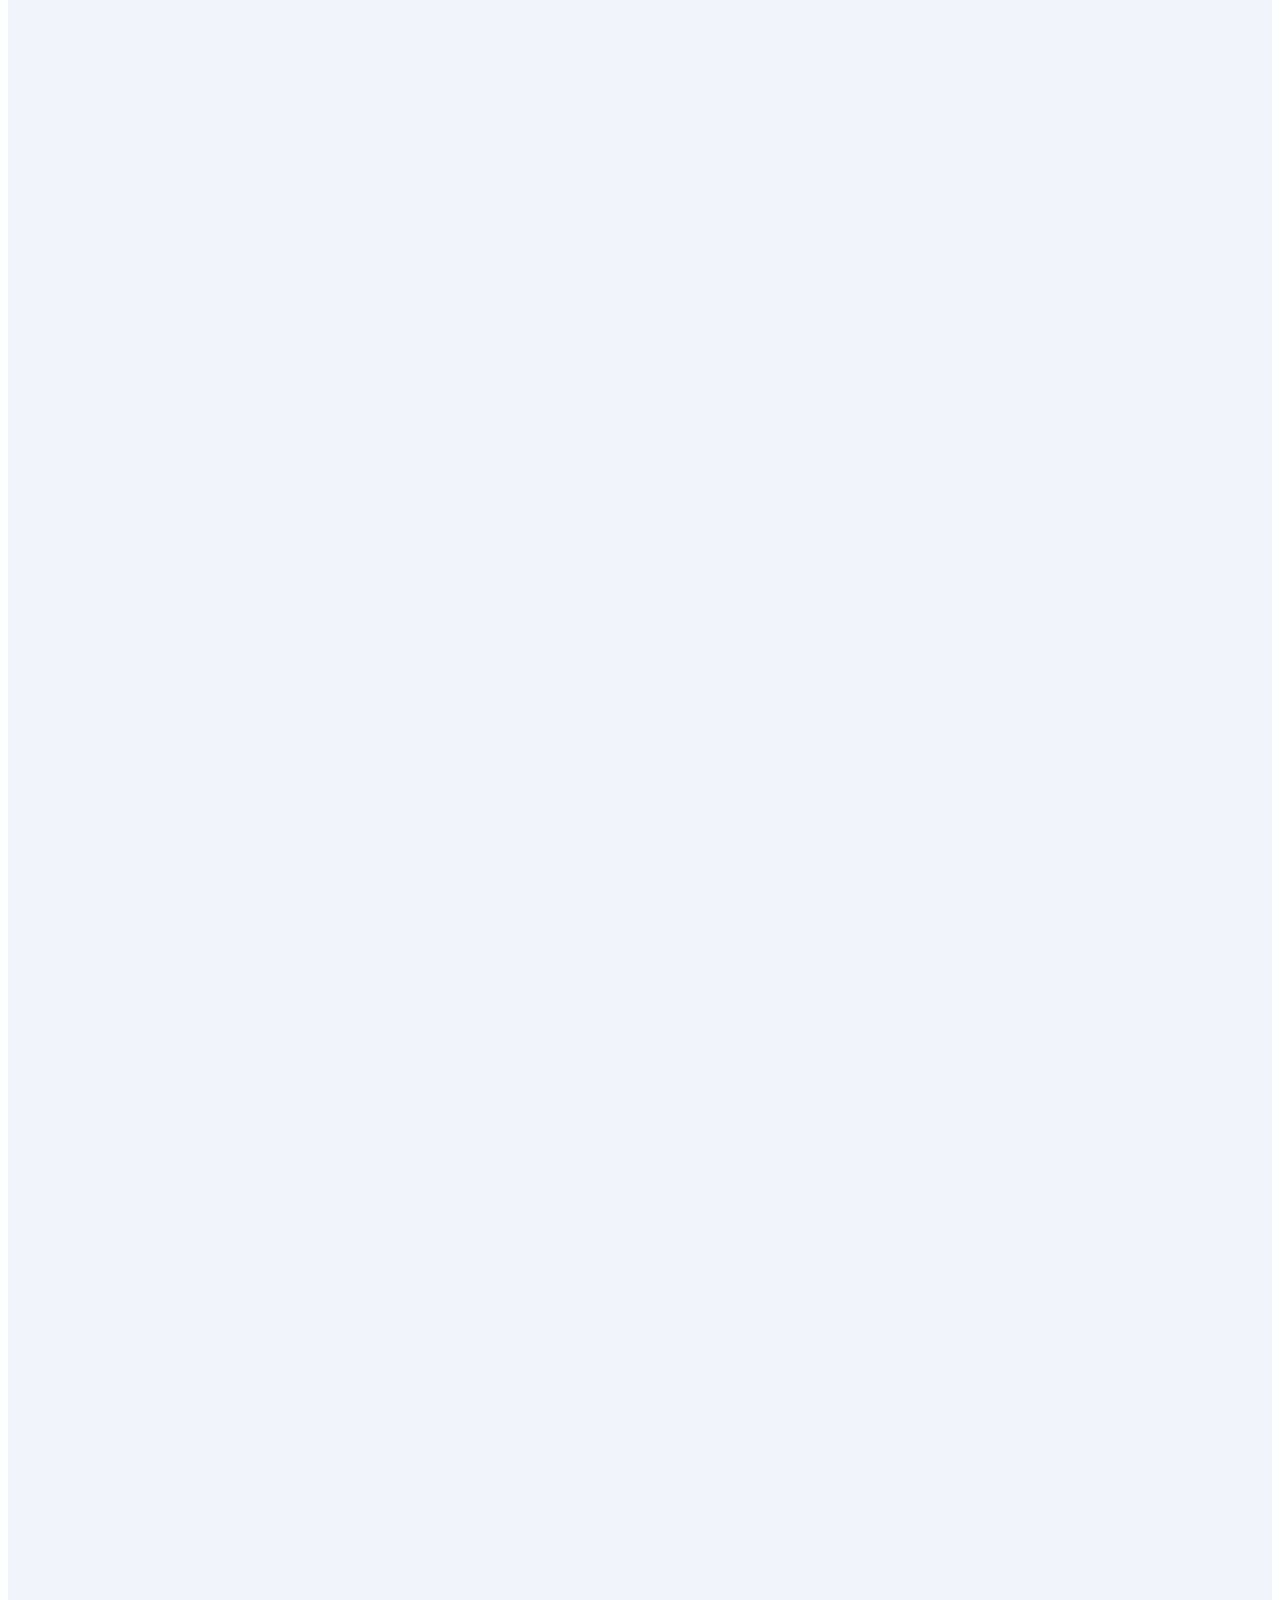
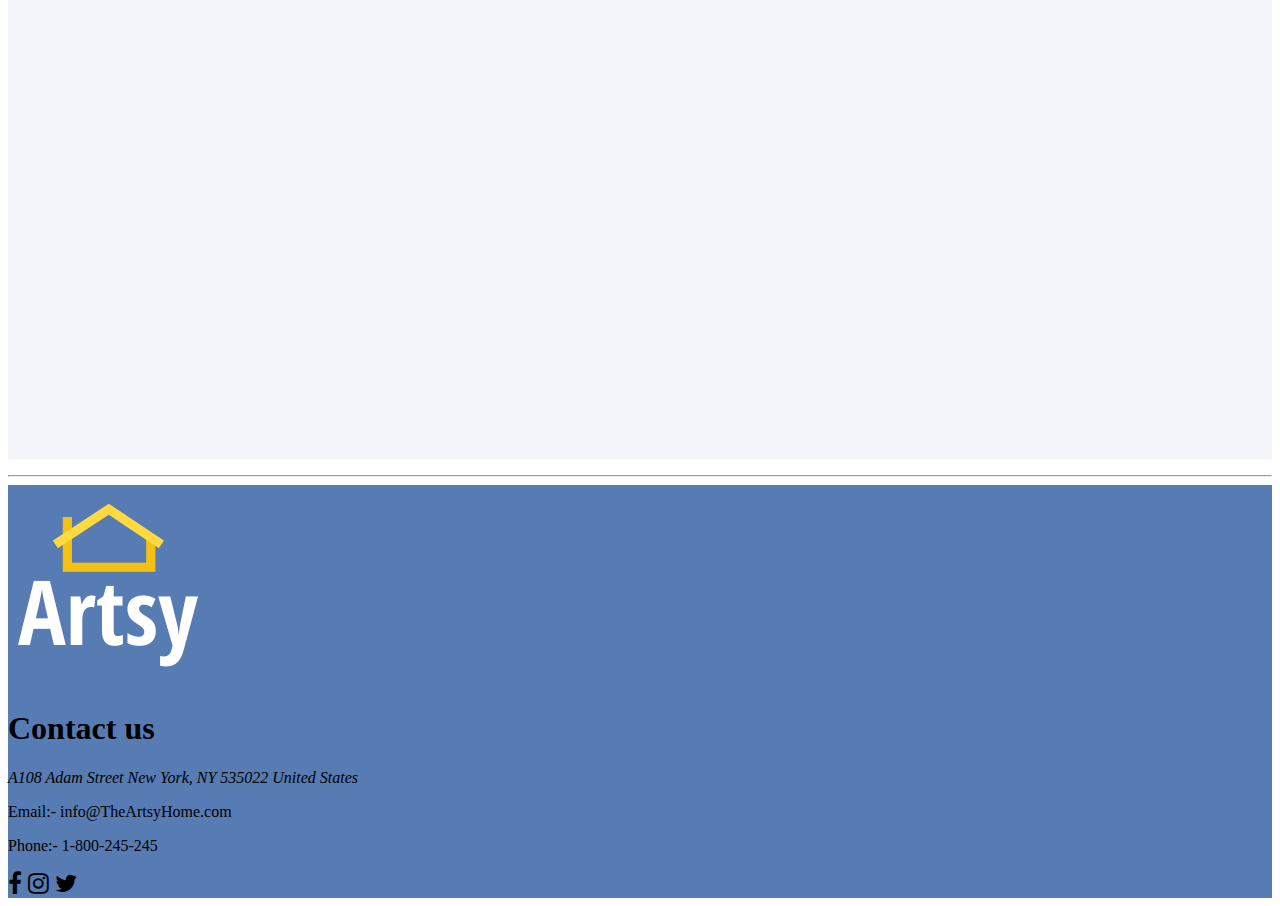
==== commit bb5b1317: "Minor changes" ====
--- a/index.html
+++ b/index.html
@@ -4,7 +4,7 @@
 <head>
     <meta charset="UTF-8">
     <meta name="viewport" content="width=device-width, initial-scale=1.0">
-    <title>HomePage</title>
+    <title>Home</title>
     <!-- Bootstrap -->
     <!-- CSS only -->
     <link rel="stylesheet" href="https://stackpath.bootstrapcdn.com/bootstrap/4.5.0/css/bootstrap.min.css"
@@ -145,7 +145,7 @@
                 solitary room in a single installation.
             </p>
             <div id="serviceCard" class="row no-gutters justify-content-around m-0 ">
-                <div class="serviceCard card  shadow col-lg-2 mr-2 mb-3 wow animate__animated animate__flipInX ">
+                <div class="serviceCard card  shadow col-lg-2 mr-2 mb-3 wow animate__animated animate__flipInX animate__delay-1s ">
                     <div class="card-body">
                         <div class="text-center mb-2">
                             <img src="./images/hammer-solid.svg" height="30" alt="">
@@ -163,7 +163,7 @@
                     </div>
                 </div>
                 <div id="serviceCard"
-                    class="serviceCard card  shadow col-lg-2 mr-2 mb-3 wow animate__animated animate__flipInX animate__delay-2s">
+                    class="serviceCard card  shadow col-lg-2 mr-2 mb-3 wow animate__animated animate__flipInX animate__delay-1s">
                     <div class="card-body">
                         <div class="text-center mb-2">
                             <img src="./images/chalkboard-teacher-solid.svg" height="30" alt="">
@@ -172,7 +172,7 @@
                     </div>
                 </div>
                 <div id="serviceCard"
-                    class="serviceCard card  shadow col-lg-2 mr-2 mb-3 wow animate__animated animate__flipInX animate__delay-3s">
+                    class="serviceCard card  shadow col-lg-2 mr-2 mb-3 wow animate__animated animate__flipInX animate__delay-1s">
                     <div class="card-body">
                         <div class="text-center mb-2">
                             <img src="./images/couch-solid.svg" height="30" alt="">
@@ -200,7 +200,7 @@
         <div class="container-fluid text-center">
 
             <div class="row no-gutters mb-5 justify-content-around">
-                <div class="teamCard wow animate__animated animate__bounceIn teamDescCard card shadow col-lg-5 mb-2 ">
+                <div class="teamCard wow animate__animated animate__bounceIn animate__delay-1s teamDescCard card shadow col-lg-5 mb-2 ">
                     <div class="d-flex flex-lg-row flex-column  p-3">
                         <div class="text-lg-left w-100  mr-lg-3 m-0">
                             <img class="img-fluid rounded-circle " width="200"
@@ -272,7 +272,7 @@
             </div>
             <div class="row no-gutters justify-content-around">
                 <div
-                    class="teamCard wow animate__animated animate__bounceIn animate__delay-2s teamDescCard card shadow col-lg-5 mb-2  ">
+                    class="teamCard wow animate__animated animate__bounceIn animate__delay-1s teamDescCard card shadow col-lg-5 mb-2  ">
                     <div class="d-flex flex-lg-row flex-column p-3">
                         <div class="text-lg-left w-100  mr-lg-3 m-0">
                             <img class="img-fluid rounded-circle mr-3" width="200"
@@ -307,7 +307,7 @@
                 </div>
 
                 <div
-                    class="teamCard wow animate__animated animate__bounceIn animate__delay-3s teamDescCard card shadow col-lg-5 mb-2">
+                    class="teamCard wow animate__animated animate__bounceIn animate__delay-1s teamDescCard card shadow col-lg-5 mb-2">
                     <div class="d-flex flex-lg-row flex-column  p-3">
                         <div class="text-lg-left w-100  mr-lg-3 m-0">
                             <img class="img-fluid rounded-circle mr-3 " width="200"
@@ -464,9 +464,14 @@
                 <div class="col-lg-6 col-12 text-center">
                     <img height="200" src="./images/3a9c48d5-1e54-46b0-845f-4ae2c15a9fb2_200x200.png" alt="">
                 </div>
-                <div class="col-lg-6 col-12 text-white text-center ">
+                <div class="col-lg-6 col-12 text-white text-lg-left text-center  ">
                     <h1 class="mb-3">Contact us</h1>
-                    <p class="m-0">
+                    <address>
+                        A108 Adam Street
+                        New York, NY 535022
+                        United States
+                    </address>
+                    <!-- <p class="m-0">
                         A108 Adam Street
                     </p>
                     <p class="m-0">
@@ -475,12 +480,12 @@
                     <p class="m-0 mb-2">
 
                         United States
-                    </p>   
+                    </p>    -->
                     <p>
-                        info@TheArtsyHome.com
+                       Email:- info@TheArtsyHome.com
                     </p>
                     <p>
-                        1-800-245-245
+                     Phone:- 1-800-245-245
                     </p>
                     <div>
                         <a id="socialHandles" class="btn">
